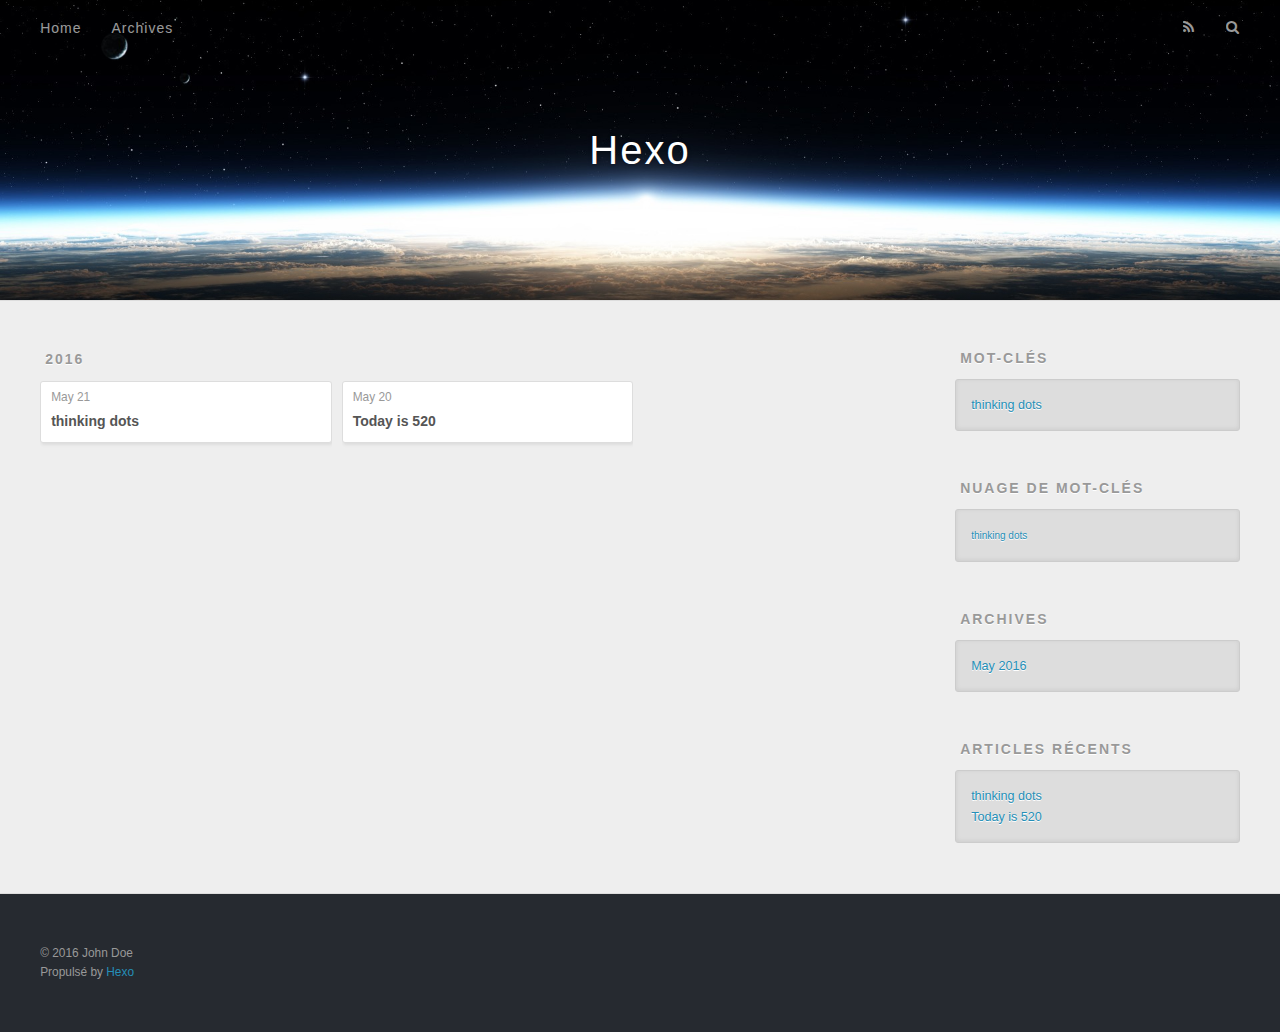
==== archives/index.html @ dbf9eee7 "Site updated: 2016-05-21 14:54:29" ====
<!DOCTYPE html>
<html>
<head>
  <meta charset="utf-8">
  
  <title>Archives | Hexo</title>
  <meta name="viewport" content="width=device-width, initial-scale=1, maximum-scale=1">
  <meta name="description">
<meta property="og:type" content="website">
<meta property="og:title" content="Hexo">
<meta property="og:url" content="http://yoursite.com/archives/index.html">
<meta property="og:site_name" content="Hexo">
<meta property="og:description">
<meta name="twitter:card" content="summary">
<meta name="twitter:title" content="Hexo">
<meta name="twitter:description">
  
    <link rel="alternate" href="/atom.xml" title="Hexo" type="application/atom+xml">
  
  
    <link rel="icon" href="/favicon.png">
  
  
    <link href="//fonts.googleapis.com/css?family=Source+Code+Pro" rel="stylesheet" type="text/css">
  
  <link rel="stylesheet" href="/css/style.css">
  

</head>

<body>
  <div id="container">
    <div id="wrap">
      <header id="header">
  <div id="banner"></div>
  <div id="header-outer" class="outer">
    <div id="header-title" class="inner">
      <h1 id="logo-wrap">
        <a href="/" id="logo">Hexo</a>
      </h1>
      
    </div>
    <div id="header-inner" class="inner">
      <nav id="main-nav">
        <a id="main-nav-toggle" class="nav-icon"></a>
        
          <a class="main-nav-link" href="/">Home</a>
        
          <a class="main-nav-link" href="/archives">Archives</a>
        
      </nav>
      <nav id="sub-nav">
        
          <a id="nav-rss-link" class="nav-icon" href="/atom.xml" title="Flux RSS"></a>
        
        <a id="nav-search-btn" class="nav-icon" title="Rechercher"></a>
      </nav>
      <div id="search-form-wrap">
        <form action="//google.com/search" method="get" accept-charset="UTF-8" class="search-form"><input type="search" name="q" results="0" class="search-form-input" placeholder="Search"><button type="submit" class="search-form-submit">&#xF002;</button><input type="hidden" name="sitesearch" value="http://yoursite.com"></form>
      </div>
    </div>
  </div>
</header>
      <div class="outer">
        <section id="main">
  
  
    
    
      
      
      <section class="archives-wrap">
        <div class="archive-year-wrap">
          <a href="/archives/2016" class="archive-year">2016</a>
        </div>
        <div class="archives">
    
    <article class="archive-article archive-type-post">
  <div class="archive-article-inner">
    <header class="archive-article-header">
      <a href="/2016/05/21/thinking-dots/" class="archive-article-date">
  <time datetime="2016-05-21T04:40:26.000Z" itemprop="datePublished">May 21</time>
</a>
      
  
    <h1 itemprop="name">
      <a class="archive-article-title" href="/2016/05/21/thinking-dots/">thinking dots</a>
    </h1>
  

    </header>
  </div>
</article>
  
    
    
    <article class="archive-article archive-type-post">
  <div class="archive-article-inner">
    <header class="archive-article-header">
      <a href="/2016/05/20/Today-is-520/" class="archive-article-date">
  <time datetime="2016-05-20T15:12:53.000Z" itemprop="datePublished">May 20</time>
</a>
      
  
    <h1 itemprop="name">
      <a class="archive-article-title" href="/2016/05/20/Today-is-520/">Today is 520</a>
    </h1>
  

    </header>
  </div>
</article>
  
  
    </div></section>
  

</section>
        
          <aside id="sidebar">
  
    

  
    
  <div class="widget-wrap">
    <h3 class="widget-title">Mot-clés</h3>
    <div class="widget">
      <ul class="tag-list"><li class="tag-list-item"><a class="tag-list-link" href="/tags/thinking-dots/">thinking dots</a></li></ul>
    </div>
  </div>


  
    
  <div class="widget-wrap">
    <h3 class="widget-title">Nuage de mot-clés</h3>
    <div class="widget tagcloud">
      <a href="/tags/thinking-dots/" style="font-size: 10px;">thinking dots</a>
    </div>
  </div>

  
    
  <div class="widget-wrap">
    <h3 class="widget-title">Archives</h3>
    <div class="widget">
      <ul class="archive-list"><li class="archive-list-item"><a class="archive-list-link" href="/archives/2016/05/">May 2016</a></li></ul>
    </div>
  </div>


  
    
  <div class="widget-wrap">
    <h3 class="widget-title">Articles récents</h3>
    <div class="widget">
      <ul>
        
          <li>
            <a href="/2016/05/21/thinking-dots/">thinking dots</a>
          </li>
        
          <li>
            <a href="/2016/05/20/Today-is-520/">Today is 520</a>
          </li>
        
      </ul>
    </div>
  </div>

  
</aside>
        
      </div>
      <footer id="footer">
  
  <div class="outer">
    <div id="footer-info" class="inner">
      &copy; 2016 John Doe<br>
      Propulsé by <a href="http://hexo.io/" target="_blank">Hexo</a>
    </div>
  </div>
</footer>
    </div>
    <nav id="mobile-nav">
  
    <a href="/" class="mobile-nav-link">Home</a>
  
    <a href="/archives" class="mobile-nav-link">Archives</a>
  
</nav>
    

<script src="//ajax.googleapis.com/ajax/libs/jquery/2.0.3/jquery.min.js"></script>


  <link rel="stylesheet" href="/fancybox/jquery.fancybox.css">
  <script src="/fancybox/jquery.fancybox.pack.js"></script>


<script src="/js/script.js"></script>

  </div>
</body>
</html>
---- css/style.css ----
body {
  width: 100%;
}
body:before,
body:after {
  content: "";
  display: table;
}
body:after {
  clear: both;
}
html,
body,
div,
span,
applet,
object,
iframe,
h1,
h2,
h3,
h4,
h5,
h6,
p,
blockquote,
pre,
a,
abbr,
acronym,
address,
big,
cite,
code,
del,
dfn,
em,
img,
ins,
kbd,
q,
s,
samp,
small,
strike,
strong,
sub,
sup,
tt,
var,
dl,
dt,
dd,
ol,
ul,
li,
fieldset,
form,
label,
legend,
table,
caption,
tbody,
tfoot,
thead,
tr,
th,
td {
  margin: 0;
  padding: 0;
  border: 0;
  outline: 0;
  font-weight: inherit;
  font-style: inherit;
  font-family: inherit;
  font-size: 100%;
  vertical-align: baseline;
}
body {
  line-height: 1;
  color: #000;
  background: #fff;
}
ol,
ul {
  list-style: none;
}
table {
  border-collapse: separate;
  border-spacing: 0;
  vertical-align: middle;
}
caption,
th,
td {
  text-align: left;
  font-weight: normal;
  vertical-align: middle;
}
a img {
  border: none;
}
input,
button {
  margin: 0;
  padding: 0;
}
input::-moz-focus-inner,
button::-moz-focus-inner {
  border: 0;
  padding: 0;
}
@font-face {
  font-family: FontAwesome;
  font-style: normal;
  font-weight: normal;
  src: url("fonts/fontawesome-webfont.eot?v=#4.0.3");
  src: url("fonts/fontawesome-webfont.eot?#iefix&v=#4.0.3") format("embedded-opentype"), url("fonts/fontawesome-webfont.woff?v=#4.0.3") format("woff"), url("fonts/fontawesome-webfont.ttf?v=#4.0.3") format("truetype"), url("fonts/fontawesome-webfont.svg#fontawesomeregular?v=#4.0.3") format("svg");
}
html,
body,
#container {
  height: 100%;
}
body {
  background: #eee;
  font: 14px "Helvetica Neue", Helvetica, Arial, sans-serif;
  -webkit-text-size-adjust: 100%;
}
.outer {
  max-width: 1220px;
  margin: 0 auto;
  padding: 0 20px;
}
.outer:before,
.outer:after {
  content: "";
  display: table;
}
.outer:after {
  clear: both;
}
.inner {
  display: inline;
  float: left;
  width: 98.33333333333333%;
  margin: 0 0.833333333333333%;
}
.left,
.alignleft {
  float: left;
}
.right,
.alignright {
  float: right;
}
.clear {
  clear: both;
}
#container {
  position: relative;
}
.mobile-nav-on {
  overflow: hidden;
}
#wrap {
  height: 100%;
  width: 100%;
  position: absolute;
  top: 0;
  left: 0;
  -webkit-transition: 0.2s ease-out;
  -moz-transition: 0.2s ease-out;
  -ms-transition: 0.2s ease-out;
  transition: 0.2s ease-out;
  z-index: 1;
  background: #eee;
}
.mobile-nav-on #wrap {
  left: 280px;
}
@media screen and (min-width: 768px) {
  #main {
    display: inline;
    float: left;
    width: 73.33333333333333%;
    margin: 0 0.833333333333333%;
  }
}
.article-date,
.article-category-link,
.archive-year,
.widget-title {
  text-decoration: none;
  text-transform: uppercase;
  letter-spacing: 2px;
  color: #999;
  margin-bottom: 1em;
  margin-left: 5px;
  line-height: 1em;
  text-shadow: 0 1px #fff;
  font-weight: bold;
}
.article-inner,
.archive-article-inner {
  background: #fff;
  -webkit-box-shadow: 1px 2px 3px #ddd;
  box-shadow: 1px 2px 3px #ddd;
  border: 1px solid #ddd;
  -webkit-border-radius: 3px;
  border-radius: 3px;
}
.article-entry h1,
.widget h1 {
  font-size: 2em;
}
.article-entry h2,
.widget h2 {
  font-size: 1.5em;
}
.article-entry h3,
.widget h3 {
  font-size: 1.3em;
}
.article-entry h4,
.widget h4 {
  font-size: 1.2em;
}
.article-entry h5,
.widget h5 {
  font-size: 1em;
}
.article-entry h6,
.widget h6 {
  font-size: 1em;
  color: #999;
}
.article-entry hr,
.widget hr {
  border: 1px dashed #ddd;
}
.article-entry strong,
.widget strong {
  font-weight: bold;
}
.article-entry em,
.widget em,
.article-entry cite,
.widget cite {
  font-style: italic;
}
.article-entry sup,
.widget sup,
.article-entry sub,
.widget sub {
  font-size: 0.75em;
  line-height: 0;
  position: relative;
  vertical-align: baseline;
}
.article-entry sup,
.widget sup {
  top: -0.5em;
}
.article-entry sub,
.widget sub {
  bottom: -0.2em;
}
.article-entry small,
.widget small {
  font-size: 0.85em;
}
.article-entry acronym,
.widget acronym,
.article-entry abbr,
.widget abbr {
  border-bottom: 1px dotted;
}
.article-entry ul,
.widget ul,
.article-entry ol,
.widget ol,
.article-entry dl,
.widget dl {
  margin: 0 20px;
  line-height: 1.6em;
}
.article-entry ul ul,
.widget ul ul,
.article-entry ol ul,
.widget ol ul,
.article-entry ul ol,
.widget ul ol,
.article-entry ol ol,
.widget ol ol {
  margin-top: 0;
  margin-bottom: 0;
}
.article-entry ul,
.widget ul {
  list-style: disc;
}
.article-entry ol,
.widget ol {
  list-style: decimal;
}
.article-entry dt,
.widget dt {
  font-weight: bold;
}
#header {
  height: 300px;
  position: relative;
  border-bottom: 1px solid #ddd;
}
#header:before,
#header:after {
  content: "";
  position: absolute;
  left: 0;
  right: 0;
  height: 40px;
}
#header:before {
  top: 0;
  background: -webkit-linear-gradient(rgba(0,0,0,0.2), transparent);
  background: -moz-linear-gradient(rgba(0,0,0,0.2), transparent);
  background: -ms-linear-gradient(rgba(0,0,0,0.2), transparent);
  background: linear-gradient(rgba(0,0,0,0.2), transparent);
}
#header:after {
  bottom: 0;
  background: -webkit-linear-gradient(transparent, rgba(0,0,0,0.2));
  background: -moz-linear-gradient(transparent, rgba(0,0,0,0.2));
  background: -ms-linear-gradient(transparent, rgba(0,0,0,0.2));
  background: linear-gradient(transparent, rgba(0,0,0,0.2));
}
#header-outer {
  height: 100%;
  position: relative;
}
#header-inner {
  position: relative;
  overflow: hidden;
}
#banner {
  position: absolute;
  top: 0;
  left: 0;
  width: 100%;
  height: 100%;
  background: url("images/banner.jpg") center #000;
  -webkit-background-size: cover;
  -moz-background-size: cover;
  background-size: cover;
  z-index: -1;
}
#header-title {
  text-align: center;
  height: 40px;
  position: absolute;
  top: 50%;
  left: 0;
  margin-top: -20px;
}
#logo,
#subtitle {
  text-decoration: none;
  color: #fff;
  font-weight: 300;
  text-shadow: 0 1px 4px rgba(0,0,0,0.3);
}
#logo {
  font-size: 40px;
  line-height: 40px;
  letter-spacing: 2px;
}
#subtitle {
  font-size: 16px;
  line-height: 16px;
  letter-spacing: 1px;
}
#subtitle-wrap {
  margin-top: 16px;
}
#main-nav {
  float: left;
  margin-left: -15px;
}
.nav-icon,
.main-nav-link {
  float: left;
  color: #fff;
  opacity: 0.6;
  text-decoration: none;
  text-shadow: 0 1px rgba(0,0,0,0.2);
  -webkit-transition: opacity 0.2s;
  -moz-transition: opacity 0.2s;
  -ms-transition: opacity 0.2s;
  transition: opacity 0.2s;
  display: block;
  padding: 20px 15px;
}
.nav-icon:hover,
.main-nav-link:hover {
  opacity: 1;
}
.nav-icon {
  font-family: FontAwesome;
  text-align: center;
  font-size: 14px;
  width: 14px;
  height: 14px;
  padding: 20px 15px;
  position: relative;
  cursor: pointer;
}
.main-nav-link {
  font-weight: 300;
  letter-spacing: 1px;
}
@media screen and (max-width: 479px) {
  .main-nav-link {
    display: none;
  }
}
#main-nav-toggle {
  display: none;
}
#main-nav-toggle:before {
  content: "\f0c9";
}
@media screen and (max-width: 479px) {
  #main-nav-toggle {
    display: block;
  }
}
#sub-nav {
  float: right;
  margin-right: -15px;
}
#nav-rss-link:before {
  content: "\f09e";
}
#nav-search-btn:before {
  content: "\f002";
}
#search-form-wrap {
  position: absolute;
  top: 15px;
  width: 150px;
  height: 30px;
  right: -150px;
  opacity: 0;
  -webkit-transition: 0.2s ease-out;
  -moz-transition: 0.2s ease-out;
  -ms-transition: 0.2s ease-out;
  transition: 0.2s ease-out;
}
#search-form-wrap.on {
  opacity: 1;
  right: 0;
}
@media screen and (max-width: 479px) {
  #search-form-wrap {
    width: 100%;
    right: -100%;
  }
}
.search-form {
  position: absolute;
  top: 0;
  left: 0;
  right: 0;
  background: #fff;
  padding: 5px 15px;
  -webkit-border-radius: 15px;
  border-radius: 15px;
  -webkit-box-shadow: 0 0 10px rgba(0,0,0,0.3);
  box-shadow: 0 0 10px rgba(0,0,0,0.3);
}
.search-form-input {
  border: none;
  background: none;
  color: #555;
  width: 100%;
  font: 13px "Helvetica Neue", Helvetica, Arial, sans-serif;
  outline: none;
}
.search-form-input::-webkit-search-results-decoration,
.search-form-input::-webkit-search-cancel-button {
  -webkit-appearance: none;
}
.search-form-submit {
  position: absolute;
  top: 50%;
  right: 10px;
  margin-top: -7px;
  font: 13px FontAwesome;
  border: none;
  background: none;
  color: #bbb;
  cursor: pointer;
}
.search-form-submit:hover,
.search-form-submit:focus {
  color: #777;
}
.article {
  margin: 50px 0;
}
.article-inner {
  overflow: hidden;
}
.article-meta:before,
.article-meta:after {
  content: "";
  display: table;
}
.article-meta:after {
  clear: both;
}
.article-date {
  float: left;
}
.article-category {
  float: left;
  line-height: 1em;
  color: #ccc;
  text-shadow: 0 1px #fff;
  margin-left: 8px;
}
.article-category:before {
  content: "\2022";
}
.article-category-link {
  margin: 0 12px 1em;
}
.article-header {
  padding: 20px 20px 0;
}
.article-title {
  text-decoration: none;
  font-size: 2em;
  font-weight: bold;
  color: #555;
  line-height: 1.1em;
  -webkit-transition: color 0.2s;
  -moz-transition: color 0.2s;
  -ms-transition: color 0.2s;
  transition: color 0.2s;
}
a.article-title:hover {
  color: #258fb8;
}
.article-entry {
  color: #555;
  padding: 0 20px;
}
.article-entry:before,
.article-entry:after {
  content: "";
  display: table;
}
.article-entry:after {
  clear: both;
}
.article-entry p,
.article-entry table {
  line-height: 1.6em;
  margin: 1.6em 0;
}
.article-entry h1,
.article-entry h2,
.article-entry h3,
.article-entry h4,
.article-entry h5,
.article-entry h6 {
  font-weight: bold;
}
.article-entry h1,
.article-entry h2,
.article-entry h3,
.article-entry h4,
.article-entry h5,
.article-entry h6 {
  line-height: 1.1em;
  margin: 1.1em 0;
}
.article-entry a {
  color: #258fb8;
  text-decoration: none;
}
.article-entry a:hover {
  text-decoration: underline;
}
.article-entry ul,
.article-entry ol,
.article-entry dl {
  margin-top: 1.6em;
  margin-bottom: 1.6em;
}
.article-entry img,
.article-entry video {
  max-width: 100%;
  height: auto;
  display: block;
  margin: auto;
}
.article-entry iframe {
  border: none;
}
.article-entry table {
  width: 100%;
  border-collapse: collapse;
  border-spacing: 0;
}
.article-entry th {
  font-weight: bold;
  border-bottom: 3px solid #ddd;
  padding-bottom: 0.5em;
}
.article-entry td {
  border-bottom: 1px solid #ddd;
  padding: 10px 0;
}
.article-entry blockquote {
  font-family: Georgia, "Times New Roman", serif;
  font-size: 1.4em;
  margin: 1.6em 20px;
  text-align: center;
}
.article-entry blockquote footer {
  font-size: 14px;
  margin: 1.6em 0;
  font-family: "Helvetica Neue", Helvetica, Arial, sans-serif;
}
.article-entry blockquote footer cite:before {
  content: "—";
  padding: 0 0.5em;
}
.article-entry .pullquote {
  text-align: left;
  width: 45%;
  margin: 0;
}
.article-entry .pullquote.left {
  margin-left: 0.5em;
  margin-right: 1em;
}
.article-entry .pullquote.right {
  margin-right: 0.5em;
  margin-left: 1em;
}
.article-entry .caption {
  color: #999;
  display: block;
  font-size: 0.9em;
  margin-top: 0.5em;
  position: relative;
  text-align: center;
}
.article-entry .video-container {
  position: relative;
  padding-top: 56.25%;
  height: 0;
  overflow: hidden;
}
.article-entry .video-container iframe,
.article-entry .video-container object,
.article-entry .video-container embed {
  position: absolute;
  top: 0;
  left: 0;
  width: 100%;
  height: 100%;
  margin-top: 0;
}
.article-more-link a {
  display: inline-block;
  line-height: 1em;
  padding: 6px 15px;
  -webkit-border-radius: 15px;
  border-radius: 15px;
  background: #eee;
  color: #999;
  text-shadow: 0 1px #fff;
  text-decoration: none;
}
.article-more-link a:hover {
  background: #258fb8;
  color: #fff;
  text-decoration: none;
  text-shadow: 0 1px #1e7293;
}
.article-footer {
  font-size: 0.85em;
  line-height: 1.6em;
  border-top: 1px solid #ddd;
  padding-top: 1.6em;
  margin: 0 20px 20px;
}
.article-footer:before,
.article-footer:after {
  content: "";
  display: table;
}
.article-footer:after {
  clear: both;
}
.article-footer a {
  color: #999;
  text-decoration: none;
}
.article-footer a:hover {
  color: #555;
}
.article-tag-list-item {
  float: left;
  margin-right: 10px;
}
.article-tag-list-link:before {
  content: "#";
}
.article-comment-link {
  float: right;
}
.article-comment-link:before {
  content: "\f075";
  font-family: FontAwesome;
  padding-right: 8px;
}
.article-share-link {
  cursor: pointer;
  float: right;
  margin-left: 20px;
}
.article-share-link:before {
  content: "\f064";
  font-family: FontAwesome;
  padding-right: 6px;
}
#article-nav {
  position: relative;
}
#article-nav:before,
#article-nav:after {
  content: "";
  display: table;
}
#article-nav:after {
  clear: both;
}
@media screen and (min-width: 768px) {
  #article-nav {
    margin: 50px 0;
  }
  #article-nav:before {
    width: 8px;
    height: 8px;
    position: absolute;
    top: 50%;
    left: 50%;
    margin-top: -4px;
    margin-left: -4px;
    content: "";
    -webkit-border-radius: 50%;
    border-radius: 50%;
    background: #ddd;
    -webkit-box-shadow: 0 1px 2px #fff;
    box-shadow: 0 1px 2px #fff;
  }
}
.article-nav-link-wrap {
  text-decoration: none;
  text-shadow: 0 1px #fff;
  color: #999;
  -webkit-box-sizing: border-box;
  -moz-box-sizing: border-box;
  box-sizing: border-box;
  margin-top: 50px;
  text-align: center;
  display: block;
}
.article-nav-link-wrap:hover {
  color: #555;
}
@media screen and (min-width: 768px) {
  .article-nav-link-wrap {
    width: 50%;
    margin-top: 0;
  }
}
@media screen and (min-width: 768px) {
  #article-nav-newer {
    float: left;
    text-align: right;
    padding-right: 20px;
  }
}
@media screen and (min-width: 768px) {
  #article-nav-older {
    float: right;
    text-align: left;
    padding-left: 20px;
  }
}
.article-nav-caption {
  text-transform: uppercase;
  letter-spacing: 2px;
  color: #ddd;
  line-height: 1em;
  font-weight: bold;
}
#article-nav-newer .article-nav-caption {
  margin-right: -2px;
}
.article-nav-title {
  font-size: 0.85em;
  line-height: 1.6em;
  margin-top: 0.5em;
}
.article-share-box {
  position: absolute;
  display: none;
  background: #fff;
  -webkit-box-shadow: 1px 2px 10px rgba(0,0,0,0.2);
  box-shadow: 1px 2px 10px rgba(0,0,0,0.2);
  -webkit-border-radius: 3px;
  border-radius: 3px;
  margin-left: -145px;
  overflow: hidden;
  z-index: 1;
}
.article-share-box.on {
  display: block;
}
.article-share-input {
  width: 100%;
  background: none;
  -webkit-box-sizing: border-box;
  -moz-box-sizing: border-box;
  box-sizing: border-box;
  font: 14px "Helvetica Neue", Helvetica, Arial, sans-serif;
  padding: 0 15px;
  color: #555;
  outline: none;
  border: 1px solid #ddd;
  -webkit-border-radius: 3px 3px 0 0;
  border-radius: 3px 3px 0 0;
  height: 36px;
  line-height: 36px;
}
.article-share-links {
  background: #eee;
}
.article-share-links:before,
.article-share-links:after {
  content: "";
  display: table;
}
.article-share-links:after {
  clear: both;
}
.article-share-twitter,
.article-share-facebook,
.article-share-pinterest,
.article-share-google {
  width: 50px;
  height: 36px;
  display: block;
  float: left;
  position: relative;
  color: #999;
  text-shadow: 0 1px #fff;
}
.article-share-twitter:before,
.article-share-facebook:before,
.article-share-pinterest:before,
.article-share-google:before {
  font-size: 20px;
  font-family: FontAwesome;
  width: 20px;
  height: 20px;
  position: absolute;
  top: 50%;
  left: 50%;
  margin-top: -10px;
  margin-left: -10px;
  text-align: center;
}
.article-share-twitter:hover,
.article-share-facebook:hover,
.article-share-pinterest:hover,
.article-share-google:hover {
  color: #fff;
}
.article-share-twitter:before {
  content: "\f099";
}
.article-share-twitter:hover {
  background: #00aced;
  text-shadow: 0 1px #008abe;
}
.article-share-facebook:before {
  content: "\f09a";
}
.article-share-facebook:hover {
  background: #3b5998;
  text-shadow: 0 1px #2f477a;
}
.article-share-pinterest:before {
  content: "\f0d2";
}
.article-share-pinterest:hover {
  background: #cb2027;
  text-shadow: 0 1px #a21a1f;
}
.article-share-google:before {
  content: "\f0d5";
}
.article-share-google:hover {
  background: #dd4b39;
  text-shadow: 0 1px #be3221;
}
.article-gallery {
  background: #000;
  position: relative;
}
.article-gallery-photos {
  position: relative;
  overflow: hidden;
}
.article-gallery-img {
  display: none;
  max-width: 100%;
}
.article-gallery-img:first-child {
  display: block;
}
.article-gallery-img.loaded {
  position: absolute;
  display: block;
}
.article-gallery-img img {
  display: block;
  max-width: 100%;
  margin: 0 auto;
}
#comments {
  background: #fff;
  -webkit-box-shadow: 1px 2px 3px #ddd;
  box-shadow: 1px 2px 3px #ddd;
  padding: 20px;
  border: 1px solid #ddd;
  -webkit-border-radius: 3px;
  border-radius: 3px;
  margin: 50px 0;
}
#comments a {
  color: #258fb8;
}
.archives-wrap {
  margin: 50px 0;
}
.archives:before,
.archives:after {
  content: "";
  display: table;
}
.archives:after {
  clear: both;
}
.archive-year-wrap {
  margin-bottom: 1em;
}
.archives {
  -webkit-column-gap: 10px;
  -moz-column-gap: 10px;
  column-gap: 10px;
}
@media screen and (min-width: 480px) and (max-width: 767px) {
  .archives {
    -webkit-column-count: 2;
    -moz-column-count: 2;
    column-count: 2;
  }
}
@media screen and (min-width: 768px) {
  .archives {
    -webkit-column-count: 3;
    -moz-column-count: 3;
    column-count: 3;
  }
}
.archive-article {
  -webkit-column-break-inside: avoid;
  page-break-inside: avoid;
  overflow: hidden;
  break-inside: avoid-column;
}
.archive-article-inner {
  padding: 10px;
  margin-bottom: 15px;
}
.archive-article-title {
  text-decoration: none;
  font-weight: bold;
  color: #555;
  -webkit-transition: color 0.2s;
  -moz-transition: color 0.2s;
  -ms-transition: color 0.2s;
  transition: color 0.2s;
  line-height: 1.6em;
}
.archive-article-title:hover {
  color: #258fb8;
}
.archive-article-footer {
  margin-top: 1em;
}
.archive-article-date {
  color: #999;
  text-decoration: none;
  font-size: 0.85em;
  line-height: 1em;
  margin-bottom: 0.5em;
  display: block;
}
#page-nav {
  margin: 50px auto;
  background: #fff;
  -webkit-box-shadow: 1px 2px 3px #ddd;
  box-shadow: 1px 2px 3px #ddd;
  border: 1px solid #ddd;
  -webkit-border-radius: 3px;
  border-radius: 3px;
  text-align: center;
  color: #999;
  overflow: hidden;
}
#page-nav:before,
#page-nav:after {
  content: "";
  display: table;
}
#page-nav:after {
  clear: both;
}
#page-nav a,
#page-nav span {
  padding: 10px 20px;
  line-height: 1;
  height: 2ex;
}
#page-nav a {
  color: #999;
  text-decoration: none;
}
#page-nav a:hover {
  background: #999;
  color: #fff;
}
#page-nav .prev {
  float: left;
}
#page-nav .next {
  float: right;
}
#page-nav .page-number {
  display: inline-block;
}
@media screen and (max-width: 479px) {
  #page-nav .page-number {
    display: none;
  }
}
#page-nav .current {
  color: #555;
  font-weight: bold;
}
#page-nav .space {
  color: #ddd;
}
#footer {
  background: #262a30;
  padding: 50px 0;
  border-top: 1px solid #ddd;
  color: #999;
}
#footer a {
  color: #258fb8;
  text-decoration: none;
}
#footer a:hover {
  text-decoration: underline;
}
#footer-info {
  line-height: 1.6em;
  font-size: 0.85em;
}
.article-entry pre,
.article-entry .highlight {
  background: #2d2d2d;
  margin: 0 -20px;
  padding: 15px 20px;
  border-style: solid;
  border-color: #ddd;
  border-width: 1px 0;
  overflow: auto;
  color: #ccc;
  line-height: 22.400000000000002px;
}
.article-entry .highlight .gutter pre,
.article-entry .gist .gist-file .gist-data .line-numbers {
  color: #666;
  font-size: 0.85em;
}
.article-entry pre,
.article-entry code {
  font-family: "Source Code Pro", Consolas, Monaco, Menlo, Consolas, monospace;
}
.article-entry code {
  background: #eee;
  text-shadow: 0 1px #fff;
  padding: 0 0.3em;
}
.article-entry pre code {
  background: none;
  text-shadow: none;
  padding: 0;
}
.article-entry .highlight pre {
  border: none;
  margin: 0;
  padding: 0;
}
.article-entry .highlight table {
  margin: 0;
  width: auto;
}
.article-entry .highlight td {
  border: none;
  padding: 0;
}
.article-entry .highlight figcaption {
  font-size: 0.85em;
  color: #999;
  line-height: 1em;
  margin-bottom: 1em;
}
.article-entry .highlight figcaption:before,
.article-entry .highlight figcaption:after {
  content: "";
  display: table;
}
.article-entry .highlight figcaption:after {
  clear: both;
}
.article-entry .highlight figcaption a {
  float: right;
}
.article-entry .highlight .gutter pre {
  text-align: right;
  padding-right: 20px;
}
.article-entry .highlight .line {
  height: 22.400000000000002px;
}
.article-entry .highlight .line.marked {
  background: #515151;
}
.article-entry .gist {
  margin: 0 -20px;
  border-style: solid;
  border-color: #ddd;
  border-width: 1px 0;
  background: #2d2d2d;
  padding: 15px 20px 15px 0;
}
.article-entry .gist .gist-file {
  border: none;
  font-family: "Source Code Pro", Consolas, Monaco, Menlo, Consolas, monospace;
  margin: 0;
}
.article-entry .gist .gist-file .gist-data {
  background: none;
  border: none;
}
.article-entry .gist .gist-file .gist-data .line-numbers {
  background: none;
  border: none;
  padding: 0 20px 0 0;
}
.article-entry .gist .gist-file .gist-data .line-data {
  padding: 0 !important;
}
.article-entry .gist .gist-file .highlight {
  margin: 0;
  padding: 0;
  border: none;
}
.article-entry .gist .gist-file .gist-meta {
  background: #2d2d2d;
  color: #999;
  font: 0.85em "Helvetica Neue", Helvetica, Arial, sans-serif;
  text-shadow: 0 0;
  padding: 0;
  margin-top: 1em;
  margin-left: 20px;
}
.article-entry .gist .gist-file .gist-meta a {
  color: #258fb8;
  font-weight: normal;
}
.article-entry .gist .gist-file .gist-meta a:hover {
  text-decoration: underline;
}
pre .comment,
pre .title {
  color: #999;
}
pre .variable,
pre .attribute,
pre .tag,
pre .regexp,
pre .ruby .constant,
pre .xml .tag .title,
pre .xml .pi,
pre .xml .doctype,
pre .html .doctype,
pre .css .id,
pre .css .class,
pre .css .pseudo {
  color: #f2777a;
}
pre .number,
pre .preprocessor,
pre .built_in,
pre .literal,
pre .params,
pre .constant {
  color: #f99157;
}
pre .class,
pre .ruby .class .title,
pre .css .rules .attribute {
  color: #9c9;
}
pre .string,
pre .value,
pre .inheritance,
pre .header,
pre .ruby .symbol,
pre .xml .cdata {
  color: #9c9;
}
pre .css .hexcolor {
  color: #6cc;
}
pre .function,
pre .python .decorator,
pre .python .title,
pre .ruby .function .title,
pre .ruby .title .keyword,
pre .perl .sub,
pre .javascript .title,
pre .coffeescript .title {
  color: #69c;
}
pre .keyword,
pre .javascript .function {
  color: #c9c;
}
@media screen and (max-width: 479px) {
  #mobile-nav {
    position: absolute;
    top: 0;
    left: 0;
    width: 280px;
    height: 100%;
    background: #191919;
    border-right: 1px solid #fff;
  }
}
@media screen and (max-width: 479px) {
  .mobile-nav-link {
    display: block;
    color: #999;
    text-decoration: none;
    padding: 15px 20px;
    font-weight: bold;
  }
  .mobile-nav-link:hover {
    color: #fff;
  }
}
@media screen and (min-width: 768px) {
  #sidebar {
    display: inline;
    float: left;
    width: 23.333333333333332%;
    margin: 0 0.833333333333333%;
  }
}
.widget-wrap {
  margin: 50px 0;
}
.widget {
  color: #777;
  text-shadow: 0 1px #fff;
  background: #ddd;
  -webkit-box-shadow: 0 -1px 4px #ccc inset;
  box-shadow: 0 -1px 4px #ccc inset;
  border: 1px solid #ccc;
  padding: 15px;
  -webkit-border-radius: 3px;
  border-radius: 3px;
}
.widget a {
  color: #258fb8;
  text-decoration: none;
}
.widget a:hover {
  text-decoration: underline;
}
.widget ul ul,
.widget ol ul,
.widget dl ul,
.widget ul ol,
.widget ol ol,
.widget dl ol,
.widget ul dl,
.widget ol dl,
.widget dl dl {
  margin-left: 15px;
  list-style: disc;
}
.widget {
  line-height: 1.6em;
  word-wrap: break-word;
  font-size: 0.9em;
}
.widget ul,
.widget ol {
  list-style: none;
  margin: 0;
}
.widget ul ul,
.widget ol ul,
.widget ul ol,
.widget ol ol {
  margin: 0 20px;
}
.widget ul ul,
.widget ol ul {
  list-style: disc;
}
.widget ul ol,
.widget ol ol {
  list-style: decimal;
}
.category-list-count,
.tag-list-count,
.archive-list-count {
  padding-left: 5px;
  color: #999;
  font-size: 0.85em;
}
.category-list-count:before,
.tag-list-count:before,
.archive-list-count:before {
  content: "(";
}
.category-list-count:after,
.tag-list-count:after,
.archive-list-count:after {
  content: ")";
}
.tagcloud a {
  margin-right: 5px;
  display: inline-block;
}
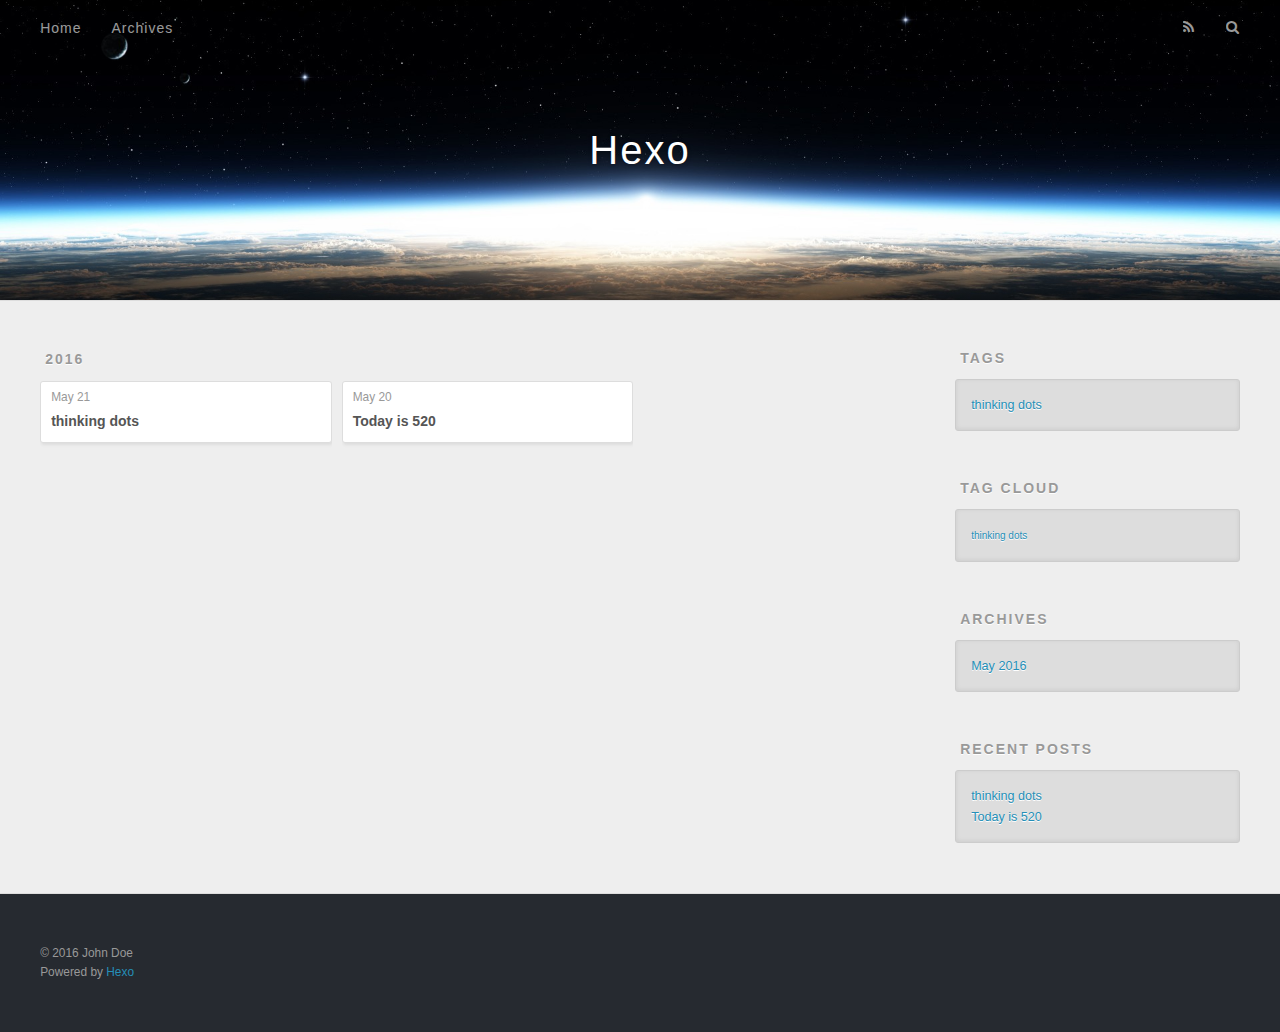
==== commit 006b3baa: "Site updated: 2016-05-21 14:56:18" ====
--- a/archives/index.html
+++ b/archives/index.html
@@ -51,9 +51,9 @@
       </nav>
       <nav id="sub-nav">
         
-          <a id="nav-rss-link" class="nav-icon" href="/atom.xml" title="Flux RSS"></a>
-        
-        <a id="nav-search-btn" class="nav-icon" title="Rechercher"></a>
+          <a id="nav-rss-link" class="nav-icon" href="/atom.xml" title="RSS Feed"></a>
+        
+        <a id="nav-search-btn" class="nav-icon" title="Search"></a>
       </nav>
       <div id="search-form-wrap">
         <form action="//google.com/search" method="get" accept-charset="UTF-8" class="search-form"><input type="search" name="q" results="0" class="search-form-input" placeholder="Search"><button type="submit" class="search-form-submit">&#xF002;</button><input type="hidden" name="sitesearch" value="http://yoursite.com"></form>
@@ -124,7 +124,7 @@
   
     
   <div class="widget-wrap">
-    <h3 class="widget-title">Mot-clés</h3>
+    <h3 class="widget-title">Tags</h3>
     <div class="widget">
       <ul class="tag-list"><li class="tag-list-item"><a class="tag-list-link" href="/tags/thinking-dots/">thinking dots</a></li></ul>
     </div>
@@ -134,7 +134,7 @@
   
     
   <div class="widget-wrap">
-    <h3 class="widget-title">Nuage de mot-clés</h3>
+    <h3 class="widget-title">Tag Cloud</h3>
     <div class="widget tagcloud">
       <a href="/tags/thinking-dots/" style="font-size: 10px;">thinking dots</a>
     </div>
@@ -153,7 +153,7 @@
   
     
   <div class="widget-wrap">
-    <h3 class="widget-title">Articles récents</h3>
+    <h3 class="widget-title">Recent Posts</h3>
     <div class="widget">
       <ul>
         
@@ -178,7 +178,7 @@
   <div class="outer">
     <div id="footer-info" class="inner">
       &copy; 2016 John Doe<br>
-      Propulsé by <a href="http://hexo.io/" target="_blank">Hexo</a>
+      Powered by <a href="http://hexo.io/" target="_blank">Hexo</a>
     </div>
   </div>
 </footer>
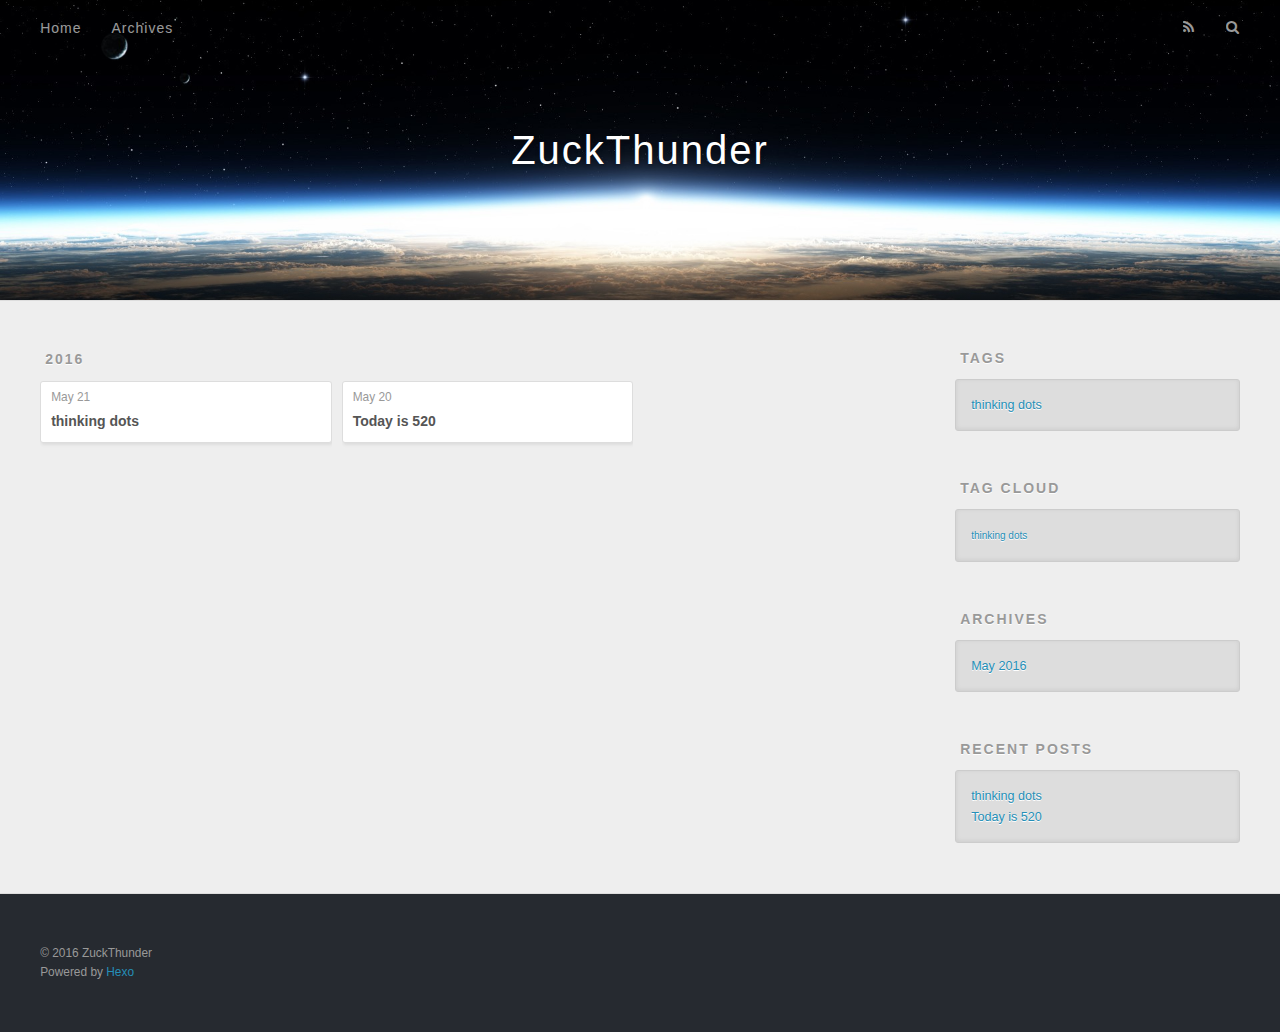
==== commit b6d6bde5: "Site updated: 2016-05-21 15:00:42" ====
--- a/archives/index.html
+++ b/archives/index.html
@@ -3,19 +3,19 @@
 <head>
   <meta charset="utf-8">
   
-  <title>Archives | Hexo</title>
+  <title>Archives | ZuckThunder</title>
   <meta name="viewport" content="width=device-width, initial-scale=1, maximum-scale=1">
   <meta name="description">
 <meta property="og:type" content="website">
-<meta property="og:title" content="Hexo">
+<meta property="og:title" content="ZuckThunder">
 <meta property="og:url" content="http://yoursite.com/archives/index.html">
-<meta property="og:site_name" content="Hexo">
+<meta property="og:site_name" content="ZuckThunder">
 <meta property="og:description">
 <meta name="twitter:card" content="summary">
-<meta name="twitter:title" content="Hexo">
+<meta name="twitter:title" content="ZuckThunder">
 <meta name="twitter:description">
   
-    <link rel="alternate" href="/atom.xml" title="Hexo" type="application/atom+xml">
+    <link rel="alternate" href="/atom.xml" title="ZuckThunder" type="application/atom+xml">
   
   
     <link rel="icon" href="/favicon.png">
@@ -36,7 +36,7 @@
   <div id="header-outer" class="outer">
     <div id="header-title" class="inner">
       <h1 id="logo-wrap">
-        <a href="/" id="logo">Hexo</a>
+        <a href="/" id="logo">ZuckThunder</a>
       </h1>
       
     </div>
@@ -177,7 +177,7 @@
   
   <div class="outer">
     <div id="footer-info" class="inner">
-      &copy; 2016 John Doe<br>
+      &copy; 2016 ZuckThunder<br>
       Powered by <a href="http://hexo.io/" target="_blank">Hexo</a>
     </div>
   </div>
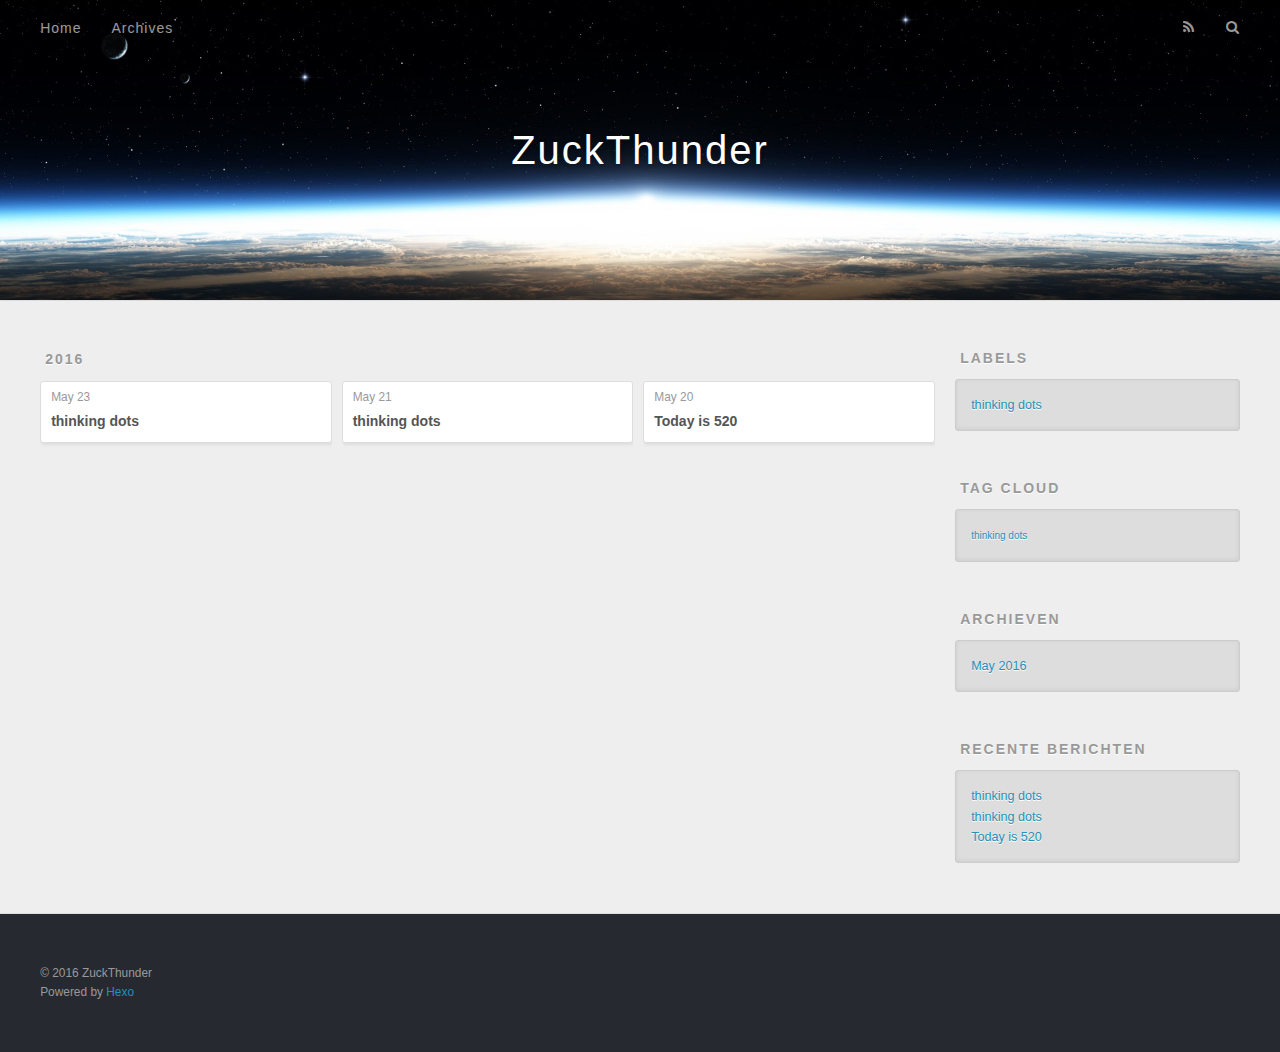
==== commit 41e427fe: "Site updated: 2016-05-24 00:46:34" ====
--- a/archives/index.html
+++ b/archives/index.html
@@ -3,7 +3,7 @@
 <head>
   <meta charset="utf-8">
   
-  <title>Archives | ZuckThunder</title>
+  <title>Archieven | ZuckThunder</title>
   <meta name="viewport" content="width=device-width, initial-scale=1, maximum-scale=1">
   <meta name="description">
 <meta property="og:type" content="website">
@@ -53,7 +53,7 @@
         
           <a id="nav-rss-link" class="nav-icon" href="/atom.xml" title="RSS Feed"></a>
         
-        <a id="nav-search-btn" class="nav-icon" title="Search"></a>
+        <a id="nav-search-btn" class="nav-icon" title="Zoeken"></a>
       </nav>
       <div id="search-form-wrap">
         <form action="//google.com/search" method="get" accept-charset="UTF-8" class="search-form"><input type="search" name="q" results="0" class="search-form-input" placeholder="Search"><button type="submit" class="search-form-submit">&#xF002;</button><input type="hidden" name="sitesearch" value="http://yoursite.com"></form>
@@ -74,6 +74,25 @@
           <a href="/archives/2016" class="archive-year">2016</a>
         </div>
         <div class="archives">
+    
+    <article class="archive-article archive-type-post">
+  <div class="archive-article-inner">
+    <header class="archive-article-header">
+      <a href="/2016/05/23/thinking-dots-1/" class="archive-article-date">
+  <time datetime="2016-05-23T15:41:22.000Z" itemprop="datePublished">May 23</time>
+</a>
+      
+  
+    <h1 itemprop="name">
+      <a class="archive-article-title" href="/2016/05/23/thinking-dots-1/">thinking dots</a>
+    </h1>
+  
+
+    </header>
+  </div>
+</article>
+  
+    
     
     <article class="archive-article archive-type-post">
   <div class="archive-article-inner">
@@ -124,7 +143,7 @@
   
     
   <div class="widget-wrap">
-    <h3 class="widget-title">Tags</h3>
+    <h3 class="widget-title">Labels</h3>
     <div class="widget">
       <ul class="tag-list"><li class="tag-list-item"><a class="tag-list-link" href="/tags/thinking-dots/">thinking dots</a></li></ul>
     </div>
@@ -143,7 +162,7 @@
   
     
   <div class="widget-wrap">
-    <h3 class="widget-title">Archives</h3>
+    <h3 class="widget-title">Archieven</h3>
     <div class="widget">
       <ul class="archive-list"><li class="archive-list-item"><a class="archive-list-link" href="/archives/2016/05/">May 2016</a></li></ul>
     </div>
@@ -153,9 +172,13 @@
   
     
   <div class="widget-wrap">
-    <h3 class="widget-title">Recent Posts</h3>
+    <h3 class="widget-title">Recente berichten</h3>
     <div class="widget">
       <ul>
+        
+          <li>
+            <a href="/2016/05/23/thinking-dots-1/">thinking dots</a>
+          </li>
         
           <li>
             <a href="/2016/05/21/thinking-dots/">thinking dots</a>
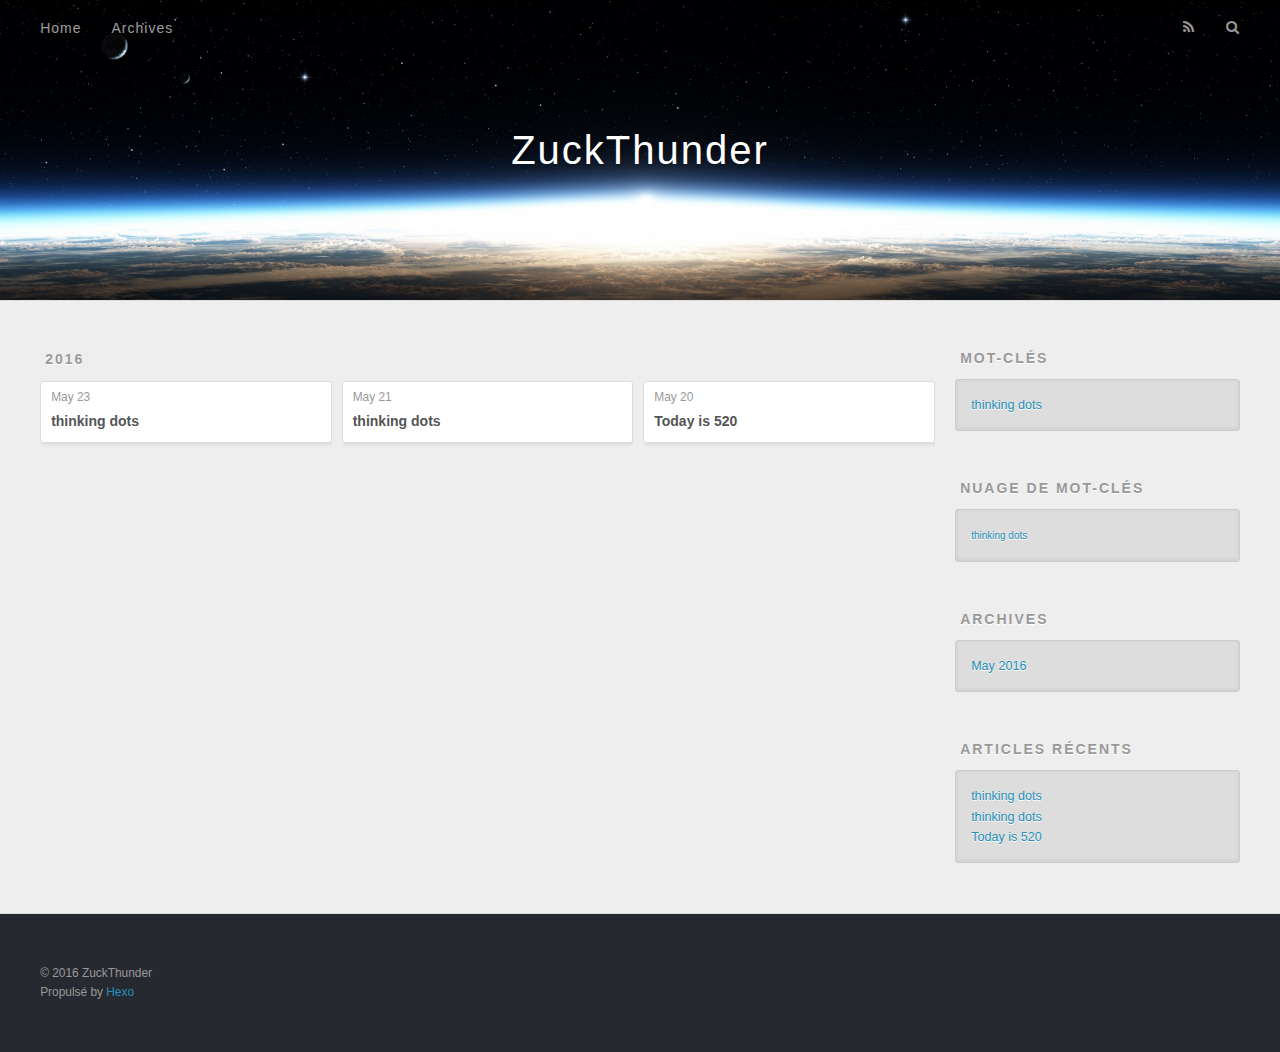
==== commit 49484067: "Site updated: 2016-05-24 00:48:14" ====
--- a/archives/index.html
+++ b/archives/index.html
@@ -3,7 +3,7 @@
 <head>
   <meta charset="utf-8">
   
-  <title>Archieven | ZuckThunder</title>
+  <title>Archives | ZuckThunder</title>
   <meta name="viewport" content="width=device-width, initial-scale=1, maximum-scale=1">
   <meta name="description">
 <meta property="og:type" content="website">
@@ -51,9 +51,9 @@
       </nav>
       <nav id="sub-nav">
         
-          <a id="nav-rss-link" class="nav-icon" href="/atom.xml" title="RSS Feed"></a>
-        
-        <a id="nav-search-btn" class="nav-icon" title="Zoeken"></a>
+          <a id="nav-rss-link" class="nav-icon" href="/atom.xml" title="Flux RSS"></a>
+        
+        <a id="nav-search-btn" class="nav-icon" title="Rechercher"></a>
       </nav>
       <div id="search-form-wrap">
         <form action="//google.com/search" method="get" accept-charset="UTF-8" class="search-form"><input type="search" name="q" results="0" class="search-form-input" placeholder="Search"><button type="submit" class="search-form-submit">&#xF002;</button><input type="hidden" name="sitesearch" value="http://yoursite.com"></form>
@@ -143,7 +143,7 @@
   
     
   <div class="widget-wrap">
-    <h3 class="widget-title">Labels</h3>
+    <h3 class="widget-title">Mot-clés</h3>
     <div class="widget">
       <ul class="tag-list"><li class="tag-list-item"><a class="tag-list-link" href="/tags/thinking-dots/">thinking dots</a></li></ul>
     </div>
@@ -153,7 +153,7 @@
   
     
   <div class="widget-wrap">
-    <h3 class="widget-title">Tag Cloud</h3>
+    <h3 class="widget-title">Nuage de mot-clés</h3>
     <div class="widget tagcloud">
       <a href="/tags/thinking-dots/" style="font-size: 10px;">thinking dots</a>
     </div>
@@ -162,7 +162,7 @@
   
     
   <div class="widget-wrap">
-    <h3 class="widget-title">Archieven</h3>
+    <h3 class="widget-title">Archives</h3>
     <div class="widget">
       <ul class="archive-list"><li class="archive-list-item"><a class="archive-list-link" href="/archives/2016/05/">May 2016</a></li></ul>
     </div>
@@ -172,7 +172,7 @@
   
     
   <div class="widget-wrap">
-    <h3 class="widget-title">Recente berichten</h3>
+    <h3 class="widget-title">Articles récents</h3>
     <div class="widget">
       <ul>
         
@@ -201,7 +201,7 @@
   <div class="outer">
     <div id="footer-info" class="inner">
       &copy; 2016 ZuckThunder<br>
-      Powered by <a href="http://hexo.io/" target="_blank">Hexo</a>
+      Propulsé by <a href="http://hexo.io/" target="_blank">Hexo</a>
     </div>
   </div>
 </footer>
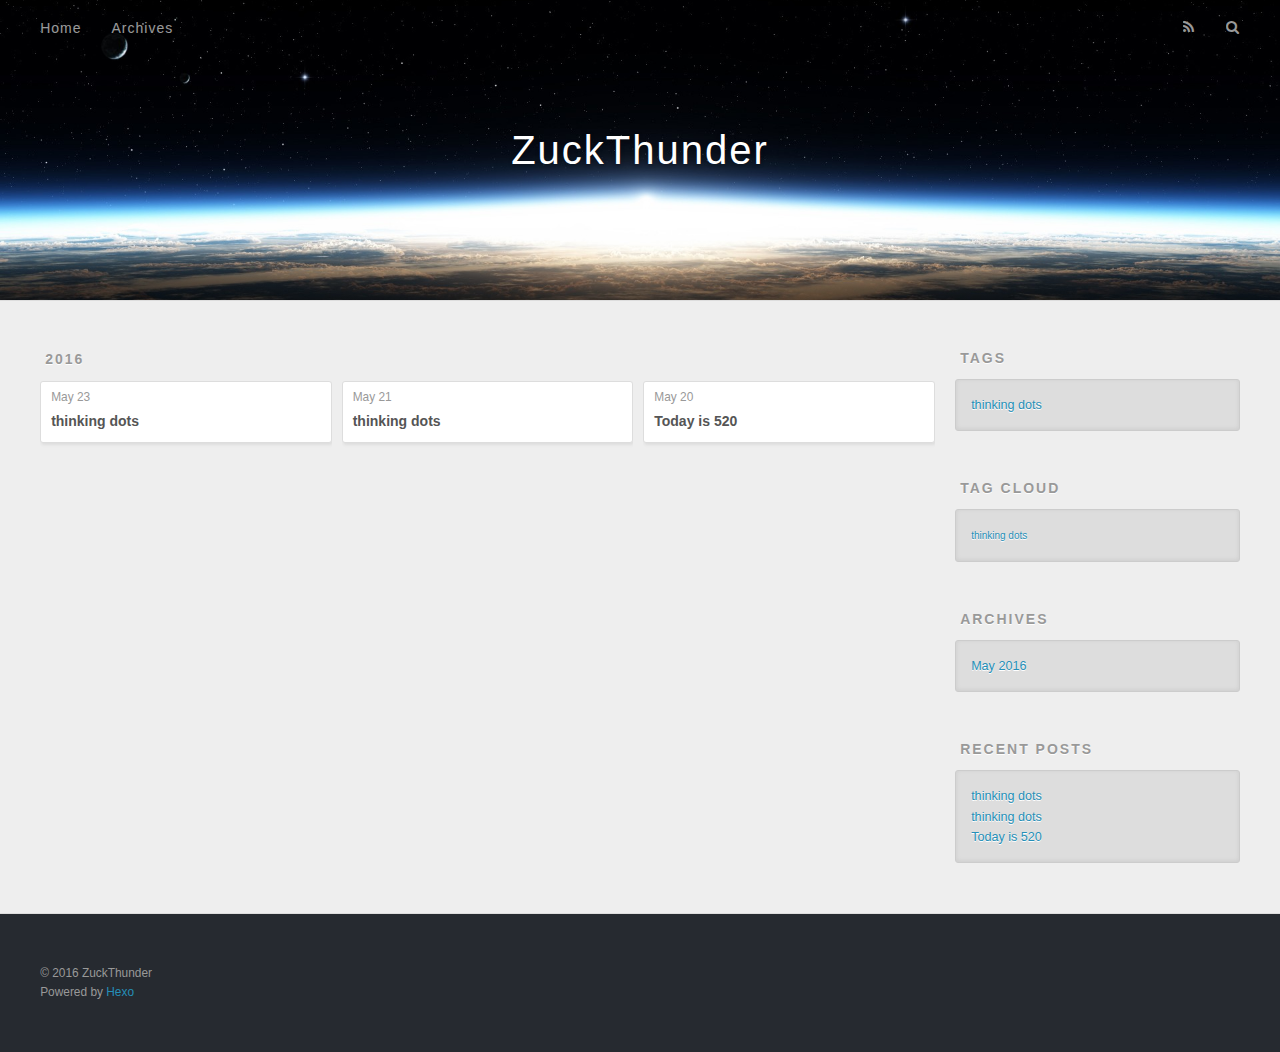
==== commit 72f7ee42: "Site updated: 2016-05-24 00:57:21" ====
--- a/archives/index.html
+++ b/archives/index.html
@@ -51,9 +51,9 @@
       </nav>
       <nav id="sub-nav">
         
-          <a id="nav-rss-link" class="nav-icon" href="/atom.xml" title="Flux RSS"></a>
-        
-        <a id="nav-search-btn" class="nav-icon" title="Rechercher"></a>
+          <a id="nav-rss-link" class="nav-icon" href="/atom.xml" title="RSS Feed"></a>
+        
+        <a id="nav-search-btn" class="nav-icon" title="Search"></a>
       </nav>
       <div id="search-form-wrap">
         <form action="//google.com/search" method="get" accept-charset="UTF-8" class="search-form"><input type="search" name="q" results="0" class="search-form-input" placeholder="Search"><button type="submit" class="search-form-submit">&#xF002;</button><input type="hidden" name="sitesearch" value="http://yoursite.com"></form>
@@ -143,7 +143,7 @@
   
     
   <div class="widget-wrap">
-    <h3 class="widget-title">Mot-clés</h3>
+    <h3 class="widget-title">Tags</h3>
     <div class="widget">
       <ul class="tag-list"><li class="tag-list-item"><a class="tag-list-link" href="/tags/thinking-dots/">thinking dots</a></li></ul>
     </div>
@@ -153,7 +153,7 @@
   
     
   <div class="widget-wrap">
-    <h3 class="widget-title">Nuage de mot-clés</h3>
+    <h3 class="widget-title">Tag Cloud</h3>
     <div class="widget tagcloud">
       <a href="/tags/thinking-dots/" style="font-size: 10px;">thinking dots</a>
     </div>
@@ -172,7 +172,7 @@
   
     
   <div class="widget-wrap">
-    <h3 class="widget-title">Articles récents</h3>
+    <h3 class="widget-title">Recent Posts</h3>
     <div class="widget">
       <ul>
         
@@ -201,7 +201,7 @@
   <div class="outer">
     <div id="footer-info" class="inner">
       &copy; 2016 ZuckThunder<br>
-      Propulsé by <a href="http://hexo.io/" target="_blank">Hexo</a>
+      Powered by <a href="http://hexo.io/" target="_blank">Hexo</a>
     </div>
   </div>
 </footer>
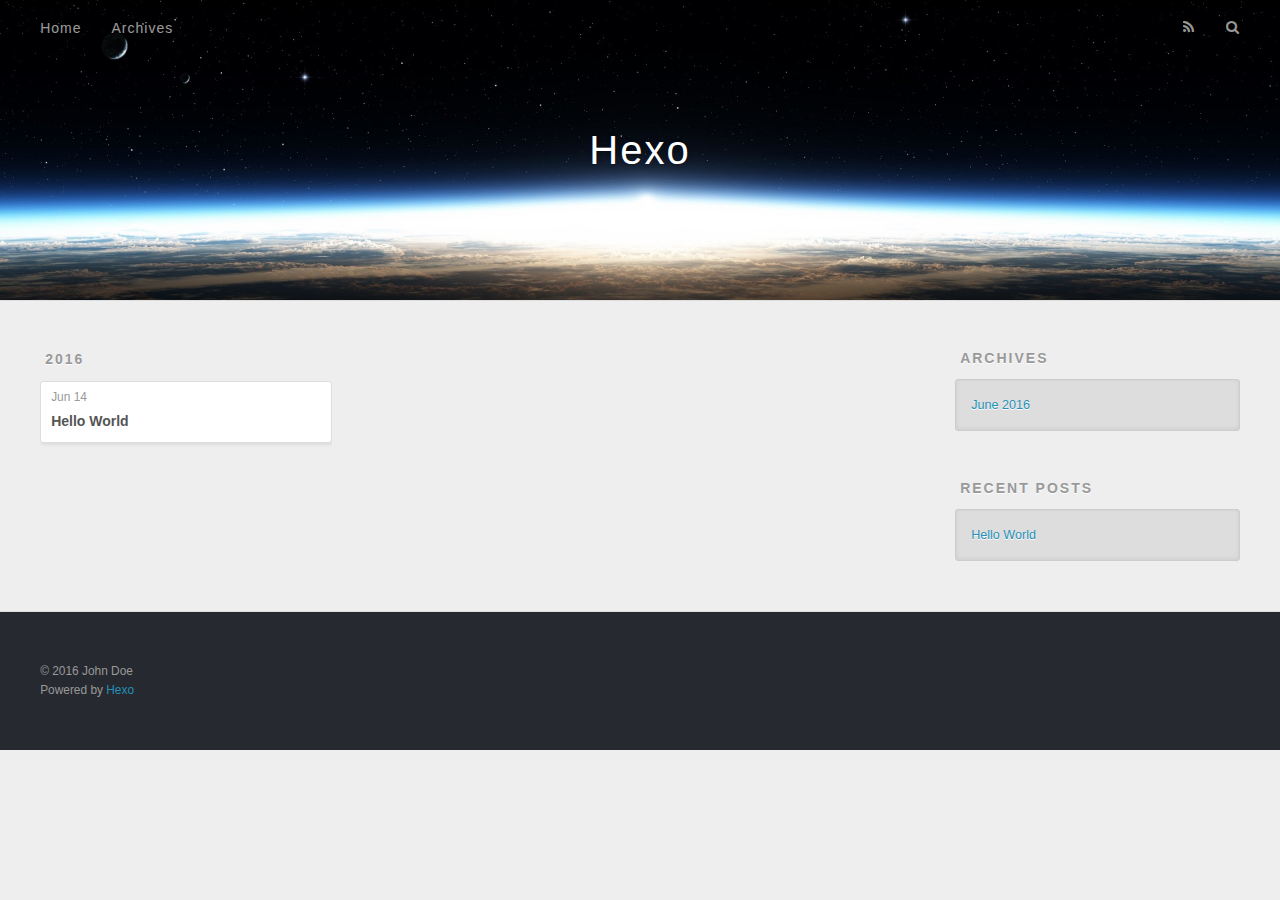
==== commit 4987fa51: "Site updated: 2016-06-14 10:26:00" ====
--- a/archives/index.html
+++ b/archives/index.html
@@ -3,19 +3,19 @@
 <head>
   <meta charset="utf-8">
   
-  <title>Archives | ZuckThunder</title>
+  <title>Archives | Hexo</title>
   <meta name="viewport" content="width=device-width, initial-scale=1, maximum-scale=1">
   <meta name="description">
 <meta property="og:type" content="website">
-<meta property="og:title" content="ZuckThunder">
+<meta property="og:title" content="Hexo">
 <meta property="og:url" content="http://yoursite.com/archives/index.html">
-<meta property="og:site_name" content="ZuckThunder">
+<meta property="og:site_name" content="Hexo">
 <meta property="og:description">
 <meta name="twitter:card" content="summary">
-<meta name="twitter:title" content="ZuckThunder">
+<meta name="twitter:title" content="Hexo">
 <meta name="twitter:description">
   
-    <link rel="alternate" href="/atom.xml" title="ZuckThunder" type="application/atom+xml">
+    <link rel="alternate" href="/atom.xml" title="Hexo" type="application/atom+xml">
   
   
     <link rel="icon" href="/favicon.png">
@@ -36,7 +36,7 @@
   <div id="header-outer" class="outer">
     <div id="header-title" class="inner">
       <h1 id="logo-wrap">
-        <a href="/" id="logo">ZuckThunder</a>
+        <a href="/" id="logo">Hexo</a>
       </h1>
       
     </div>
@@ -78,51 +78,13 @@
     <article class="archive-article archive-type-post">
   <div class="archive-article-inner">
     <header class="archive-article-header">
-      <a href="/2016/05/23/thinking-dots-1/" class="archive-article-date">
-  <time datetime="2016-05-23T15:41:22.000Z" itemprop="datePublished">May 23</time>
+      <a href="/2016/06/14/hello-world/" class="archive-article-date">
+  <time datetime="2016-06-14T01:11:51.691Z" itemprop="datePublished">Jun 14</time>
 </a>
       
   
     <h1 itemprop="name">
-      <a class="archive-article-title" href="/2016/05/23/thinking-dots-1/">thinking dots</a>
-    </h1>
-  
-
-    </header>
-  </div>
-</article>
-  
-    
-    
-    <article class="archive-article archive-type-post">
-  <div class="archive-article-inner">
-    <header class="archive-article-header">
-      <a href="/2016/05/21/thinking-dots/" class="archive-article-date">
-  <time datetime="2016-05-21T04:40:26.000Z" itemprop="datePublished">May 21</time>
-</a>
-      
-  
-    <h1 itemprop="name">
-      <a class="archive-article-title" href="/2016/05/21/thinking-dots/">thinking dots</a>
-    </h1>
-  
-
-    </header>
-  </div>
-</article>
-  
-    
-    
-    <article class="archive-article archive-type-post">
-  <div class="archive-article-inner">
-    <header class="archive-article-header">
-      <a href="/2016/05/20/Today-is-520/" class="archive-article-date">
-  <time datetime="2016-05-20T15:12:53.000Z" itemprop="datePublished">May 20</time>
-</a>
-      
-  
-    <h1 itemprop="name">
-      <a class="archive-article-title" href="/2016/05/20/Today-is-520/">Today is 520</a>
+      <a class="archive-article-title" href="/2016/06/14/hello-world/">Hello World</a>
     </h1>
   
 
@@ -142,29 +104,15 @@
 
   
     
-  <div class="widget-wrap">
-    <h3 class="widget-title">Tags</h3>
-    <div class="widget">
-      <ul class="tag-list"><li class="tag-list-item"><a class="tag-list-link" href="/tags/thinking-dots/">thinking dots</a></li></ul>
-    </div>
-  </div>
-
 
   
     
-  <div class="widget-wrap">
-    <h3 class="widget-title">Tag Cloud</h3>
-    <div class="widget tagcloud">
-      <a href="/tags/thinking-dots/" style="font-size: 10px;">thinking dots</a>
-    </div>
-  </div>
-
   
     
   <div class="widget-wrap">
     <h3 class="widget-title">Archives</h3>
     <div class="widget">
-      <ul class="archive-list"><li class="archive-list-item"><a class="archive-list-link" href="/archives/2016/05/">May 2016</a></li></ul>
+      <ul class="archive-list"><li class="archive-list-item"><a class="archive-list-link" href="/archives/2016/06/">June 2016</a></li></ul>
     </div>
   </div>
 
@@ -177,15 +125,7 @@
       <ul>
         
           <li>
-            <a href="/2016/05/23/thinking-dots-1/">thinking dots</a>
-          </li>
-        
-          <li>
-            <a href="/2016/05/21/thinking-dots/">thinking dots</a>
-          </li>
-        
-          <li>
-            <a href="/2016/05/20/Today-is-520/">Today is 520</a>
+            <a href="/2016/06/14/hello-world/">Hello World</a>
           </li>
         
       </ul>
@@ -200,7 +140,7 @@
   
   <div class="outer">
     <div id="footer-info" class="inner">
-      &copy; 2016 ZuckThunder<br>
+      &copy; 2016 John Doe<br>
       Powered by <a href="http://hexo.io/" target="_blank">Hexo</a>
     </div>
   </div>
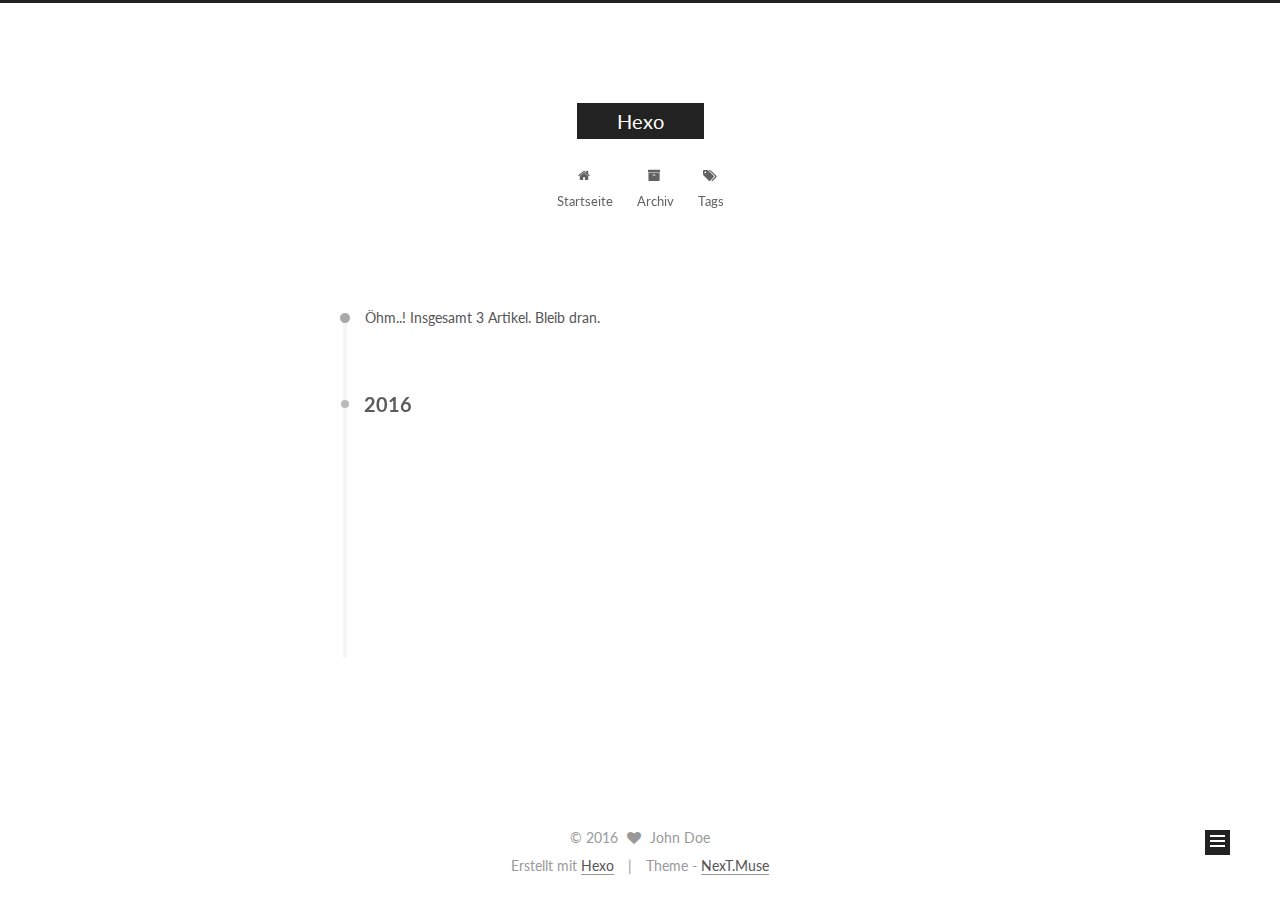
==== commit 59e3dfd8: "Site updated: 2016-06-14 10:29:12" ====
--- a/archives/index.html
+++ b/archives/index.html
@@ -1,11 +1,90 @@
-<!DOCTYPE html>
-<html>
+<!doctype html>
+
+
+
+  
+
+
+<html class="theme-next muse use-motion">
 <head>
-  <meta charset="utf-8">
-  
-  <title>Archives | Hexo</title>
-  <meta name="viewport" content="width=device-width, initial-scale=1, maximum-scale=1">
-  <meta name="description">
+  <meta charset="UTF-8"/>
+<meta http-equiv="X-UA-Compatible" content="IE=edge,chrome=1" />
+<meta name="viewport" content="width=device-width, initial-scale=1, maximum-scale=1"/>
+
+
+
+<meta http-equiv="Cache-Control" content="no-transform" />
+<meta http-equiv="Cache-Control" content="no-siteapp" />
+
+
+
+
+
+
+
+
+
+
+
+
+  
+  
+  <link href="/vendors/fancybox/source/jquery.fancybox.css?v=2.1.5" rel="stylesheet" type="text/css" />
+
+
+
+
+  
+  
+  
+  
+
+  
+    
+    
+  
+
+  
+
+  
+
+  
+
+  
+
+  
+    
+    
+    <link href="//fonts.googleapis.com/css?family=Lato:300,300italic,400,400italic,700,700italic&subset=latin,latin-ext" rel="stylesheet" type="text/css">
+  
+
+
+
+
+
+
+<link href="/vendors/font-awesome/css/font-awesome.min.css?v=4.4.0" rel="stylesheet" type="text/css" />
+
+<link href="/css/main.css?v=5.0.1" rel="stylesheet" type="text/css" />
+
+
+  <meta name="keywords" content="Hexo, NexT" />
+
+
+
+
+
+
+
+
+  <link rel="shortcut icon" type="image/x-icon" href="/favicon.ico?v=5.0.1" />
+
+
+
+
+
+
+<meta name="description">
 <meta property="og:type" content="website">
 <meta property="og:title" content="Hexo">
 <meta property="og:url" content="http://yoursite.com/archives/index.html">
@@ -14,156 +93,450 @@
 <meta name="twitter:card" content="summary">
 <meta name="twitter:title" content="Hexo">
 <meta name="twitter:description">
-  
-    <link rel="alternate" href="/atom.xml" title="Hexo" type="application/atom+xml">
-  
-  
-    <link rel="icon" href="/favicon.png">
-  
-  
-    <link href="//fonts.googleapis.com/css?family=Source+Code+Pro" rel="stylesheet" type="text/css">
-  
-  <link rel="stylesheet" href="/css/style.css">
-  
-
+
+
+
+<script type="text/javascript" id="hexo.configuration">
+  var NexT = window.NexT || {};
+  var CONFIG = {
+    scheme: 'Muse',
+    sidebar: {"position":"left","display":"post"},
+    fancybox: true,
+    motion: true,
+    duoshuo: {
+      userId: 0,
+      author: 'Author'
+    }
+  };
+</script>
+
+
+
+
+  <link rel="canonical" href="http://yoursite.com/archives/"/>
+
+  <title> Archiv | Hexo </title>
 </head>
 
-<body>
-  <div id="container">
-    <div id="wrap">
-      <header id="header">
-  <div id="banner"></div>
-  <div id="header-outer" class="outer">
-    <div id="header-title" class="inner">
-      <h1 id="logo-wrap">
-        <a href="/" id="logo">Hexo</a>
+<body itemscope itemtype="http://schema.org/WebPage" lang="">
+
+  
+
+
+
+
+
+
+
+
+
+
+  
+  
+    
+  
+
+  <div class="container one-collumn sidebar-position-left  page-archive  ">
+    <div class="headband"></div>
+
+    <header id="header" class="header" itemscope itemtype="http://schema.org/WPHeader">
+      <div class="header-inner"><div class="site-meta ">
+  
+
+  <div class="custom-logo-site-title">
+    <a href="/"  class="brand" rel="start">
+      <span class="logo-line-before"><i></i></span>
+      <span class="site-title">Hexo</span>
+      <span class="logo-line-after"><i></i></span>
+    </a>
+  </div>
+  <p class="site-subtitle"></p>
+</div>
+
+<div class="site-nav-toggle">
+  <button>
+    <span class="btn-bar"></span>
+    <span class="btn-bar"></span>
+    <span class="btn-bar"></span>
+  </button>
+</div>
+
+<nav class="site-nav">
+  
+
+  
+    <ul id="menu" class="menu">
+      
+        
+        <li class="menu-item menu-item-home">
+          <a href="/" rel="section">
+            
+              <i class="menu-item-icon fa fa-fw fa-home"></i> <br />
+            
+            Startseite
+          </a>
+        </li>
+      
+        
+        <li class="menu-item menu-item-archives">
+          <a href="/archives" rel="section">
+            
+              <i class="menu-item-icon fa fa-fw fa-archive"></i> <br />
+            
+            Archiv
+          </a>
+        </li>
+      
+        
+        <li class="menu-item menu-item-tags">
+          <a href="/tags" rel="section">
+            
+              <i class="menu-item-icon fa fa-fw fa-tags"></i> <br />
+            
+            Tags
+          </a>
+        </li>
+      
+
+      
+    </ul>
+  
+
+  
+</nav>
+
+ </div>
+    </header>
+
+    <main id="main" class="main">
+      <div class="main-inner">
+        <div class="content-wrap">
+          <div id="content" class="content">
+            
+
+  <section id="posts" class="posts-collapse">
+    <span class="archive-move-on"></span>
+
+    <span class="archive-page-counter">
+      
+      
+      
+        
+      
+      Öhm..! Insgesamt 3 Artikel. Bleib dran.
+    </span>
+
+    
+
+      
+      
+      
+
+      
+        
+        <div class="collection-title">
+          <h2 class="archive-year motion-element" id="archive-year-2016">2016</h2>
+        </div>
+      
+      
+
+      
+
+  <article class="post post-type-normal" itemscope itemtype="http://schema.org/Article">
+    <header class="post-header">
+
+      <h1 class="post-title">
+        
+            <a class="post-title-link" href="/2016/06/14/two-great-apple-ads/" itemprop="url">
+              
+                <span itemprop="name">Unbenannt</span>
+              
+            </a>
+        
       </h1>
-      
-    </div>
-    <div id="header-inner" class="inner">
-      <nav id="main-nav">
-        <a id="main-nav-toggle" class="nav-icon"></a>
-        
-          <a class="main-nav-link" href="/">Home</a>
-        
-          <a class="main-nav-link" href="/archives">Archives</a>
-        
-      </nav>
-      <nav id="sub-nav">
-        
-          <a id="nav-rss-link" class="nav-icon" href="/atom.xml" title="RSS Feed"></a>
-        
-        <a id="nav-search-btn" class="nav-icon" title="Search"></a>
-      </nav>
-      <div id="search-form-wrap">
-        <form action="//google.com/search" method="get" accept-charset="UTF-8" class="search-form"><input type="search" name="q" results="0" class="search-form-input" placeholder="Search"><button type="submit" class="search-form-submit">&#xF002;</button><input type="hidden" name="sitesearch" value="http://yoursite.com"></form>
+
+      <div class="post-meta">
+        <time class="post-time" itemprop="dateCreated"
+              datetime="2016-06-14T10:28:22+08:00"
+              content="2016-06-14" >
+          06-14
+        </time>
       </div>
+
+    </header>
+  </article>
+
+
+
+    
+
+      
+      
+      
+
+      
+      
+
+      
+
+  <article class="post post-type-normal" itemscope itemtype="http://schema.org/Article">
+    <header class="post-header">
+
+      <h1 class="post-title">
+        
+            <a class="post-title-link" href="/2016/06/14/hello-world/" itemprop="url">
+              
+                <span itemprop="name">Hello World</span>
+              
+            </a>
+        
+      </h1>
+
+      <div class="post-meta">
+        <time class="post-time" itemprop="dateCreated"
+              datetime="2016-06-14T09:11:51+08:00"
+              content="2016-06-14" >
+          06-14
+        </time>
+      </div>
+
+    </header>
+  </article>
+
+
+
+    
+
+      
+      
+      
+
+      
+      
+
+      
+
+  <article class="post post-type-normal" itemscope itemtype="http://schema.org/Article">
+    <header class="post-header">
+
+      <h1 class="post-title">
+        
+            <a class="post-title-link" href="/2016/06/11/端午小结/" itemprop="url">
+              
+                <span itemprop="name">端午小结</span>
+              
+            </a>
+        
+      </h1>
+
+      <div class="post-meta">
+        <time class="post-time" itemprop="dateCreated"
+              datetime="2016-06-11T22:25:56+08:00"
+              content="2016-06-11" >
+          06-11
+        </time>
+      </div>
+
+    </header>
+  </article>
+
+
+
+    
+
+  </section>
+
+  
+
+
+
+          </div>
+          
+
+
+          
+
+        </div>
+        
+          
+  
+  <div class="sidebar-toggle">
+    <div class="sidebar-toggle-line-wrap">
+      <span class="sidebar-toggle-line sidebar-toggle-line-first"></span>
+      <span class="sidebar-toggle-line sidebar-toggle-line-middle"></span>
+      <span class="sidebar-toggle-line sidebar-toggle-line-last"></span>
     </div>
   </div>
-</header>
-      <div class="outer">
-        <section id="main">
-  
-  
-    
-    
-      
-      
-      <section class="archives-wrap">
-        <div class="archive-year-wrap">
-          <a href="/archives/2016" class="archive-year">2016</a>
+
+  <aside id="sidebar" class="sidebar">
+    <div class="sidebar-inner">
+
+      
+
+      
+
+      <section class="site-overview sidebar-panel  sidebar-panel-active ">
+        <div class="site-author motion-element" itemprop="author" itemscope itemtype="http://schema.org/Person">
+          <img class="site-author-image" itemprop="image"
+               src="/images/avatar.gif"
+               alt="John Doe" />
+          <p class="site-author-name" itemprop="name">John Doe</p>
+          <p class="site-description motion-element" itemprop="description"></p>
         </div>
-        <div class="archives">
-    
-    <article class="archive-article archive-type-post">
-  <div class="archive-article-inner">
-    <header class="archive-article-header">
-      <a href="/2016/06/14/hello-world/" class="archive-article-date">
-  <time datetime="2016-06-14T01:11:51.691Z" itemprop="datePublished">Jun 14</time>
-</a>
-      
-  
-    <h1 itemprop="name">
-      <a class="archive-article-title" href="/2016/06/14/hello-world/">Hello World</a>
-    </h1>
-  
-
-    </header>
-  </div>
-</article>
-  
-  
-    </div></section>
-  
-
-</section>
-        
-          <aside id="sidebar">
-  
-    
-
-  
-    
-
-  
-    
-  
-    
-  <div class="widget-wrap">
-    <h3 class="widget-title">Archives</h3>
-    <div class="widget">
-      <ul class="archive-list"><li class="archive-list-item"><a class="archive-list-link" href="/archives/2016/06/">June 2016</a></li></ul>
+        <nav class="site-state motion-element">
+          <div class="site-state-item site-state-posts">
+            <a href="/archives">
+              <span class="site-state-item-count">3</span>
+              <span class="site-state-item-name">Artikel</span>
+            </a>
+          </div>
+
+          
+
+          
+
+        </nav>
+
+        
+
+        <div class="links-of-author motion-element">
+          
+        </div>
+
+        
+        
+
+        
+        
+
+      </section>
+
+      
+
+    </div>
+  </aside>
+
+
+        
+      </div>
+    </main>
+
+    <footer id="footer" class="footer">
+      <div class="footer-inner">
+        <div class="copyright" >
+  
+  &copy; 
+  <span itemprop="copyrightYear">2016</span>
+  <span class="with-love">
+    <i class="fa fa-heart"></i>
+  </span>
+  <span class="author" itemprop="copyrightHolder">John Doe</span>
+</div>
+
+<div class="powered-by">
+  Erstellt mit  <a class="theme-link" href="http://hexo.io">Hexo</a>
+</div>
+
+<div class="theme-info">
+  Theme -
+  <a class="theme-link" href="https://github.com/iissnan/hexo-theme-next">
+    NexT.Muse
+  </a>
+</div>
+
+        
+
+        
+      </div>
+    </footer>
+
+    <div class="back-to-top">
+      <i class="fa fa-arrow-up"></i>
     </div>
   </div>
 
-
-  
-    
-  <div class="widget-wrap">
-    <h3 class="widget-title">Recent Posts</h3>
-    <div class="widget">
-      <ul>
-        
-          <li>
-            <a href="/2016/06/14/hello-world/">Hello World</a>
-          </li>
-        
-      </ul>
-    </div>
-  </div>
-
-  
-</aside>
-        
-      </div>
-      <footer id="footer">
-  
-  <div class="outer">
-    <div id="footer-info" class="inner">
-      &copy; 2016 John Doe<br>
-      Powered by <a href="http://hexo.io/" target="_blank">Hexo</a>
-    </div>
-  </div>
-</footer>
-    </div>
-    <nav id="mobile-nav">
-  
-    <a href="/" class="mobile-nav-link">Home</a>
-  
-    <a href="/archives" class="mobile-nav-link">Archives</a>
-  
-</nav>
-    
-
-<script src="//ajax.googleapis.com/ajax/libs/jquery/2.0.3/jquery.min.js"></script>
-
-
-  <link rel="stylesheet" href="/fancybox/jquery.fancybox.css">
-  <script src="/fancybox/jquery.fancybox.pack.js"></script>
-
-
-<script src="/js/script.js"></script>
-
-  </div>
+  
+
+<script type="text/javascript">
+  if (Object.prototype.toString.call(window.Promise) !== '[object Function]') {
+    window.Promise = null;
+  }
+</script>
+
+
+
+
+
+
+
+
+
+  
+
+
+
+  
+  <script type="text/javascript" src="/vendors/jquery/index.js?v=2.1.3"></script>
+
+  
+  <script type="text/javascript" src="/vendors/fastclick/lib/fastclick.min.js?v=1.0.6"></script>
+
+  
+  <script type="text/javascript" src="/vendors/jquery_lazyload/jquery.lazyload.js?v=1.9.7"></script>
+
+  
+  <script type="text/javascript" src="/vendors/velocity/velocity.min.js?v=1.2.1"></script>
+
+  
+  <script type="text/javascript" src="/vendors/velocity/velocity.ui.min.js?v=1.2.1"></script>
+
+  
+  <script type="text/javascript" src="/vendors/fancybox/source/jquery.fancybox.pack.js?v=2.1.5"></script>
+
+
+  
+
+
+  <script type="text/javascript" src="/js/src/utils.js?v=5.0.1"></script>
+
+  <script type="text/javascript" src="/js/src/motion.js?v=5.0.1"></script>
+
+
+
+  
+  
+
+  
+  
+    <script type="text/javascript" id="motion.page.archive">
+      $('.archive-year').velocity('transition.slideLeftIn');
+    </script>
+  
+
+
+  
+
+
+  <script type="text/javascript" src="/js/src/bootstrap.js?v=5.0.1"></script>
+
+
+
+  
+
+
+
+  
+
+
+
+
+  
+  
+  
+
+  
+
+  
+
 </body>
-</html>+</html>
--- a/css/main.css
+++ b/css/main.css
@@ -0,0 +1,2182 @@
+/* normalize.css v3.0.2 | MIT License | git.io/normalize */
+html {
+  font-family: sans-serif; /* 1 */
+  -ms-text-size-adjust: 100%; /* 2 */
+  -webkit-text-size-adjust: 100%; /* 2 */
+}
+body {
+  margin: 0;
+}
+article,
+aside,
+details,
+figcaption,
+figure,
+footer,
+header,
+hgroup,
+main,
+menu,
+nav,
+section,
+summary {
+  display: block;
+}
+audio,
+canvas,
+progress,
+video {
+  display: inline-block; /* 1 */
+  vertical-align: baseline; /* 2 */
+}
+audio:not([controls]) {
+  display: none;
+  height: 0;
+}
+[hidden],
+template {
+  display: none;
+}
+a {
+  background-color: transparent;
+}
+a:active,
+a:hover {
+  outline: 0;
+}
+abbr[title] {
+  border-bottom: 1px dotted;
+}
+b,
+strong {
+  font-weight: bold;
+}
+dfn {
+  font-style: italic;
+}
+h1 {
+  font-size: 2em;
+  margin: 0.67em 0;
+}
+mark {
+  background: #ff0;
+  color: #000;
+}
+small {
+  font-size: 80%;
+}
+sub,
+sup {
+  font-size: 75%;
+  line-height: 0;
+  position: relative;
+  vertical-align: baseline;
+}
+sup {
+  top: -0.5em;
+}
+sub {
+  bottom: -0.25em;
+}
+img {
+  border: 0;
+}
+svg:not(:root) {
+  overflow: hidden;
+}
+figure {
+  margin: 1em 40px;
+}
+hr {
+  -moz-box-sizing: content-box;
+  box-sizing: content-box;
+  height: 0;
+}
+pre {
+  overflow: auto;
+}
+code,
+kbd,
+pre,
+samp {
+  font-family: monospace, monospace;
+  font-size: 1em;
+}
+button,
+input,
+optgroup,
+select,
+textarea {
+  color: inherit; /* 1 */
+  font: inherit; /* 2 */
+  margin: 0; /* 3 */
+}
+button {
+  overflow: visible;
+}
+button,
+select {
+  text-transform: none;
+}
+button,
+html input[type="button"],
+input[type="reset"],
+input[type="submit"] {
+  -webkit-appearance: button; /* 2 */
+  cursor: pointer; /* 3 */
+}
+button[disabled],
+html input[disabled] {
+  cursor: default;
+}
+button::-moz-focus-inner,
+input::-moz-focus-inner {
+  border: 0;
+  padding: 0;
+}
+input {
+  line-height: normal;
+}
+input[type="checkbox"],
+input[type="radio"] {
+  box-sizing: border-box; /* 1 */
+  padding: 0; /* 2 */
+}
+input[type="number"]::-webkit-inner-spin-button,
+input[type="number"]::-webkit-outer-spin-button {
+  height: auto;
+}
+input[type="search"] {
+  -webkit-appearance: textfield; /* 1 */
+  -moz-box-sizing: content-box;
+  -webkit-box-sizing: content-box; /* 2 */
+  box-sizing: content-box;
+}
+input[type="search"]::-webkit-search-cancel-button,
+input[type="search"]::-webkit-search-decoration {
+  -webkit-appearance: none;
+}
+fieldset {
+  border: 1px solid #c0c0c0;
+  margin: 0 2px;
+  padding: 0.35em 0.625em 0.75em;
+}
+legend {
+  border: 0; /* 1 */
+  padding: 0; /* 2 */
+}
+textarea {
+  overflow: auto;
+}
+optgroup {
+  font-weight: bold;
+}
+table {
+  border-collapse: collapse;
+  border-spacing: 0;
+}
+td,
+th {
+  padding: 0;
+}
+::selection {
+  background: #262a30;
+  color: #fff;
+}
+body {
+  position: relative;
+  font-family: 'Lato', "PingFang SC", "Microsoft YaHei", sans-serif;
+  font-size: 14px;
+  line-height: 2;
+  color: #555;
+  background: #fff;
+}
+@media (max-width: 767px) {
+  body {
+    padding-right: 0 !important;
+  }
+}
+@media (min-width: 768px) and (max-width: 991px) {
+  body {
+    padding-right: 0 !important;
+  }
+}
+@media (min-width: 1600px) {
+  body {
+    font-size: 16px;
+  }
+}
+h1,
+h2,
+h3,
+h4,
+h5,
+h6 {
+  margin: 0;
+  padding: 0;
+  font-weight: bold;
+  line-height: 1.5;
+  font-family: 'Lato', "PingFang SC", "Microsoft YaHei", sans-serif;
+}
+h2,
+h3,
+h4,
+h5,
+h6 {
+  margin: 20px 0 15px;
+}
+h1 {
+  font-size: 22px;
+}
+@media (max-width: 767px) {
+  h1 {
+    font-size: 18px;
+  }
+}
+h2 {
+  font-size: 20px;
+}
+@media (max-width: 767px) {
+  h2 {
+    font-size: 16px;
+  }
+}
+h3 {
+  font-size: 18px;
+}
+@media (max-width: 767px) {
+  h3 {
+    font-size: 14px;
+  }
+}
+h4 {
+  font-size: 16px;
+}
+@media (max-width: 767px) {
+  h4 {
+    font-size: 12px;
+  }
+}
+h5 {
+  font-size: 14px;
+}
+@media (max-width: 767px) {
+  h5 {
+    font-size: 10px;
+  }
+}
+h6 {
+  font-size: 12px;
+}
+@media (max-width: 767px) {
+  h6 {
+    font-size: 8px;
+  }
+}
+p {
+  margin: 0 0 25px 0;
+}
+a {
+  color: #555;
+  text-decoration: none;
+  border-bottom: 1px solid #999;
+  word-wrap: break-word;
+}
+a:hover {
+  color: #222;
+  border-bottom-color: #222;
+}
+ul {
+  list-style: none;
+}
+blockquote {
+  margin: 0;
+  padding: 0;
+}
+img {
+  display: block;
+  margin: auto;
+  max-width: 100%;
+  height: auto;
+}
+hr {
+  margin: 40px 0;
+  height: 3px;
+  border: none;
+  background-color: #ddd;
+  background-image: repeating-linear-gradient(-45deg, #fff, #fff 4px, transparent 4px, transparent 8px);
+}
+blockquote {
+  padding: 0 15px;
+  color: #666;
+  border-left: 4px solid #ddd;
+}
+blockquote cite::before {
+  content: "-";
+  padding: 0 5px;
+}
+dt {
+  font-weight: 700;
+}
+dd {
+  margin: 0;
+  padding: 0;
+}
+.text-left {
+  text-align: left;
+}
+.text-center {
+  text-align: center;
+}
+.text-right {
+  text-align: right;
+}
+.text-justify {
+  text-align: justify;
+}
+.text-nowrap {
+  white-space: nowrap;
+}
+.text-lowercase {
+  text-transform: lowercase;
+}
+.text-uppercase {
+  text-transform: uppercase;
+}
+.text-capitalize {
+  text-transform: capitalize;
+}
+.center-block {
+  display: block;
+  margin-left: auto;
+  margin-right: auto;
+}
+.clearfix:before,
+.clearfix:after {
+  content: " ";
+  display: table;
+}
+.clearfix:after {
+  clear: both;
+}
+.pullquote {
+  width: 45%;
+}
+.pullquote.left {
+  float: left;
+  margin-left: 5px;
+  margin-right: 10px;
+}
+.pullquote.right {
+  float: right;
+  margin-left: 10px;
+  margin-right: 5px;
+}
+.affix.affix.affix {
+  position: fixed;
+}
+.translation {
+  margin-top: -20px;
+  font-size: 14px;
+  color: #999;
+}
+.scrollbar-measure {
+  width: 100px;
+  height: 100px;
+  overflow: scroll;
+  position: absolute;
+  top: -9999px;
+}
+.use-motion .motion-element {
+  opacity: 0;
+}
+#local-search-input {
+  padding: 3px;
+  border: none;
+  text-indent: 14px;
+  border-radius: 0;
+  width: 140px;
+  outline: none;
+  border-bottom: 1px solid #999;
+  background: inherit;
+  opacity: 0.5;
+}
+#local-search-input:focus {
+  opacity: 1;
+}
+.search-icon {
+  position: absolute;
+  top: 9px;
+}
+table {
+  margin: 20px 0;
+  width: 100%;
+  border-collapse: collapse;
+  border-spacing: 0;
+  border: 1px solid #ddd;
+  font-size: 14px;
+  table-layout: fixed;
+  word-wrap: break-all;
+}
+table>tbody>tr:nth-of-type(odd) {
+  background-color: #f9f9f9;
+}
+table>tbody>tr:hover {
+  background-color: #f5f5f5;
+}
+caption,
+th,
+td {
+  padding: 8px;
+  text-align: left;
+  vertical-align: middle;
+  font-weight: normal;
+}
+th,
+td {
+  border-bottom: 3px solid #ddd;
+  border-right: 1px solid #eee;
+}
+th {
+  padding-bottom: 10px;
+  font-weight: 700;
+}
+td {
+  border-bottom-width: 1px;
+}
+html,
+body {
+  height: 100%;
+}
+.container {
+  position: relative;
+  min-height: 100%;
+}
+.header-inner {
+  margin: 0 auto;
+  padding: 100px 0 70px;
+  width: 700px;
+}
+@media (min-width: 1600px) {
+  .container .header-inner {
+    width: 900px;
+  }
+}
+.main {
+  padding-bottom: 150px;
+}
+.main-inner {
+  margin: 0 auto;
+  width: 700px;
+}
+@media (min-width: 1600px) {
+  .container .main-inner {
+    width: 900px;
+  }
+}
+.footer {
+  position: absolute;
+  left: 0;
+  bottom: 0;
+  width: 100%;
+  min-height: 50px;
+}
+.footer-inner {
+  box-sizing: border-box;
+  margin: 20px auto;
+  width: 700px;
+}
+@media (min-width: 1600px) {
+  .container .footer-inner {
+    width: 900px;
+  }
+}
+pre,
+.highlight {
+  overflow: auto;
+  margin: 20px 0;
+  padding: 15px;
+  font-size: 13px;
+  color: #4d4d4c;
+  background: #f7f7f7;
+  line-height: 1.6;
+}
+pre,
+code {
+  font-family: consolas, Menlo, "PingFang SC", "Microsoft YaHei", monospace;
+}
+code {
+  padding: 2px 4px;
+  word-break: break-all;
+  color: #555;
+  background: #eee;
+  border-radius: 4px;
+  font-size: 13px;
+}
+pre code {
+  padding: 0;
+  color: #4d4d4c;
+  background: none;
+  text-shadow: none;
+}
+.highlight pre {
+  border: none;
+  margin: 0;
+  padding: 1px;
+}
+.highlight table {
+  margin: 0;
+  width: auto;
+  border: none;
+}
+.highlight td {
+  border: none;
+  padding: 0;
+}
+.highlight figcaption {
+  font-size: 1em;
+  color: #4d4d4c;
+  line-height: 1em;
+  margin-bottom: 1em;
+}
+.highlight figcaption:before,
+.highlight figcaption:after {
+  content: " ";
+  display: table;
+}
+.highlight figcaption:after {
+  clear: both;
+}
+.highlight figcaption a {
+  float: right;
+  color: #4d4d4c;
+}
+.highlight figcaption a:hover {
+  border-bottom-color: #4d4d4c;
+}
+.highlight .gutter pre {
+  color: #666;
+  text-align: right;
+  padding-right: 20px;
+}
+.highlight .line {
+  height: 20px;
+}
+.gist table {
+  width: auto;
+}
+.gist table td {
+  border: none;
+}
+pre .comment {
+  color: #8e908c;
+}
+pre .variable,
+pre .attribute,
+pre .tag,
+pre .regexp,
+pre .ruby .constant,
+pre .xml .tag .title,
+pre .xml .pi,
+pre .xml .doctype,
+pre .html .doctype,
+pre .css .id,
+pre .css .class,
+pre .css .pseudo {
+  color: #c82829;
+}
+pre .number,
+pre .preprocessor,
+pre .built_in,
+pre .literal,
+pre .params,
+pre .constant,
+pre .command {
+  color: #f5871f;
+}
+pre .ruby .class .title,
+pre .css .rules .attribute,
+pre .string,
+pre .value,
+pre .inheritance,
+pre .header,
+pre .ruby .symbol,
+pre .xml .cdata,
+pre .special,
+pre .number,
+pre .formula {
+  color: #718c00;
+}
+pre .title,
+pre .css .hexcolor {
+  color: #3e999f;
+}
+pre .function,
+pre .python .decorator,
+pre .python .title,
+pre .ruby .function .title,
+pre .ruby .title .keyword,
+pre .perl .sub,
+pre .javascript .title,
+pre .coffeescript .title {
+  color: #4271ae;
+}
+pre .keyword,
+pre .javascript .function {
+  color: #8959a8;
+}
+.full-image.full-image.full-image {
+  border: none;
+  max-width: 100%;
+  width: auto;
+  margin: 20px auto;
+}
+@media (min-width: 992px) {
+  .full-image.full-image.full-image {
+    max-width: none;
+    width: 126%;
+    margin: 0 -13%;
+  }
+}
+.blockquote-center,
+.page-home .post-type-quote blockquote,
+.page-post-detail .post-type-quote blockquote {
+  position: relative;
+  margin: 40px 0;
+  padding: 0;
+  border-left: none;
+  text-align: center;
+}
+.blockquote-center::before,
+.page-home .post-type-quote blockquote::before,
+.page-post-detail .post-type-quote blockquote::before,
+.blockquote-center::after,
+.page-home .post-type-quote blockquote::after,
+.page-post-detail .post-type-quote blockquote::after {
+  position: absolute;
+  content: ' ';
+  display: block;
+  width: 100%;
+  height: 24px;
+  opacity: 0.2;
+  background-repeat: no-repeat;
+  background-position: 0 -6px;
+  background-size: 22px 22px;
+}
+.blockquote-center::before,
+.page-home .post-type-quote blockquote::before,
+.page-post-detail .post-type-quote blockquote::before {
+  top: -20px;
+  background-image: url("../images/quote-l.svg");
+  border-top: 1px solid #ccc;
+}
+.blockquote-center::after,
+.page-home .post-type-quote blockquote::after,
+.page-post-detail .post-type-quote blockquote::after {
+  bottom: -20px;
+  background-image: url("../images/quote-r.svg");
+  border-bottom: 1px solid #ccc;
+  background-position: 100% 8px;
+}
+.blockquote-center p,
+.page-home .post-type-quote blockquote p,
+.page-post-detail .post-type-quote blockquote p,
+.blockquote-center div,
+.page-home .post-type-quote blockquote div,
+.page-post-detail .post-type-quote blockquote div {
+  text-align: center;
+}
+.post .post-body .group-picture img {
+  box-sizing: border-box;
+  padding: 0 3px;
+  border: none;
+}
+.post .group-picture-row {
+  overflow: hidden;
+  margin-top: 6px;
+}
+.post .group-picture-row:first-child {
+  margin-top: 0;
+}
+.post .group-picture-column {
+  float: left;
+}
+.page-post-detail .post-body .group-picture-column {
+  float: none;
+  margin-top: 10px;
+  width: auto !important;
+}
+.page-post-detail .post-body .group-picture-column img {
+  margin: 0 auto;
+}
+.page-archive .group-picture-container {
+  overflow: hidden;
+}
+.page-archive .group-picture-row {
+  float: left;
+}
+.page-archive .group-picture-row:first-child {
+  margin-top: 6px;
+}
+.page-archive .group-picture-column {
+  max-width: 150px;
+  max-height: 150px;
+}
+.btn {
+  display: inline-block;
+  padding: 0 20px;
+  font-size: 14px;
+  color: #fff;
+  background: #222;
+  border: 2px solid #222;
+  text-decoration: none;
+  border-radius: 0;
+  transition-property: background-color;
+  transition-duration: 0.2s;
+  transition-timing-function: ease-in-out;
+  transition-delay: 0s;
+}
+.btn:hover,
+.post-more-link .btn:hover {
+  border-color: #222;
+  color: #222;
+  background: #fff;
+}
+.btn-bar {
+  display: block;
+  width: 22px;
+  height: 2px;
+  background: #555;
+  border-radius: 1px;
+}
+.btn-bar+.btn-bar {
+  margin-top: 4px;
+}
+.pagination {
+  margin: 120px 0 40px;
+  text-align: center;
+  border-top: 1px solid #eee;
+}
+.page-number-basic,
+.pagination .prev,
+.pagination .next,
+.pagination .page-number,
+.pagination .space {
+  display: inline-block;
+  position: relative;
+  top: -1px;
+  margin: 0 10px;
+  padding: 0 10px;
+  line-height: 30px;
+}
+@media (max-width: 767px) {
+  .page-number-basic,
+  .pagination .prev,
+  .pagination .next,
+  .pagination .page-number,
+  .pagination .space {
+    margin: 0 5px;
+  }
+}
+.pagination .prev,
+.pagination .next,
+.pagination .page-number {
+  border-bottom: 0;
+  border-top: 1px solid #eee;
+  transition-property: border-color;
+  transition-duration: 0.2s;
+  transition-timing-function: ease-in-out;
+  transition-delay: 0s;
+}
+.pagination .prev:hover,
+.pagination .next:hover,
+.pagination .page-number:hover {
+  border-top-color: #222;
+}
+.pagination .space {
+  padding: 0;
+  margin: 0;
+}
+.pagination .prev {
+  margin-left: 0;
+}
+.pagination .next {
+  margin-right: 0;
+}
+.pagination .page-number.current {
+  color: #fff;
+  background: #ccc;
+  border-top-color: #ccc;
+}
+@media (max-width: 767px) {
+  .pagination {
+    border-top: none;
+  }
+  .pagination .prev,
+  .pagination .next,
+  .pagination .page-number {
+    margin-bottom: 10px;
+    border-top: 0;
+    border-bottom: 1px solid #eee;
+  }
+  .pagination .prev:hover,
+  .pagination .next:hover,
+  .pagination .page-number:hover {
+    border-bottom-color: #222;
+  }
+}
+.comments {
+  margin: 60px 20px 0;
+}
+.tag-cloud {
+  text-align: center;
+}
+.tag-cloud a {
+  display: inline-block;
+  margin: 10px;
+}
+.back-to-top {
+  box-sizing: border-box;
+  position: fixed;
+  bottom: -100px;
+  right: 50px;
+  z-index: 1050;
+  padding: 0 6px;
+  width: 25px;
+  background: #222;
+  font-size: 12px;
+  opacity: 1;
+  color: #fff;
+  cursor: pointer;
+  text-align: center;
+  -webkit-transform: translateZ(0);
+  transition-property: bottom;
+  transition-duration: 0.2s;
+  transition-timing-function: ease-in-out;
+  transition-delay: 0s;
+}
+@media (max-width: 767px) {
+  .back-to-top {
+    display: none;
+  }
+}
+@media (min-width: 768px) and (max-width: 991px) {
+  .back-to-top {
+    display: none;
+  }
+}
+.back-to-top.back-to-top-on {
+  bottom: 19px;
+}
+.header {
+  background: #fff;
+}
+.header-inner {
+  position: relative;
+}
+.headband {
+  height: 3px;
+  background: #222;
+}
+.site-meta {
+  margin: 0;
+  text-align: center;
+}
+@media (max-width: 767px) {
+  .site-meta {
+    text-align: center;
+  }
+}
+.brand {
+  position: relative;
+  display: inline-block;
+  padding: 0 40px;
+  color: #fff;
+  background: #222;
+  border-bottom: none;
+}
+.brand:hover {
+  color: #fff;
+}
+.logo {
+  display: inline-block;
+  margin-right: 5px;
+  line-height: 36px;
+  vertical-align: top;
+}
+.site-title {
+  display: inline-block;
+  vertical-align: top;
+  line-height: 36px;
+  font-size: 20px;
+  font-weight: normal;
+  font-family: 'Lato', "PingFang SC", "Microsoft YaHei", sans-serif;
+}
+.site-subtitle {
+  margin-top: 10px;
+  font-size: 13px;
+  color: #999;
+}
+.use-motion .brand {
+  opacity: 0;
+}
+.use-motion .logo,
+.use-motion .site-title,
+.use-motion .site-subtitle {
+  opacity: 0;
+  position: relative;
+  top: -10px;
+}
+.site-nav-toggle {
+  display: none;
+  position: absolute;
+  top: 10px;
+  left: 10px;
+}
+@media (max-width: 767px) {
+  .site-nav-toggle {
+    display: block;
+  }
+}
+.site-nav-toggle button {
+  margin-top: 2px;
+  padding: 9px 10px;
+  background: transparent;
+  border: none;
+}
+@media (max-width: 767px) {
+  .site-nav {
+    display: none;
+    margin: 0 -10px;
+    padding: 0 10px;
+    clear: both;
+    border-top: 1px solid #ddd;
+  }
+}
+@media (min-width: 768px) and (max-width: 991px) {
+  .site-nav {
+    display: block !important;
+  }
+}
+@media (min-width: 992px) {
+  .site-nav {
+    display: block !important;
+  }
+}
+.menu {
+  margin-top: 20px;
+  padding-left: 0;
+  text-align: center;
+}
+.menu .menu-item {
+  display: inline-block;
+  margin: 0 10px;
+}
+@media screen and (max-width: 767px) {
+  .menu .menu-item {
+    margin-top: 10px;
+  }
+}
+.menu .menu-item a {
+  display: block;
+  font-size: 13px;
+  text-transform: capitalize;
+  line-height: inherit;
+  border-bottom: 1px solid transparent;
+  transition-property: border-color;
+  transition-duration: 0.2s;
+  transition-timing-function: ease-in-out;
+  transition-delay: 0s;
+}
+.menu .menu-item a:hover {
+  border-bottom-color: #222;
+}
+.menu .menu-item .fa {
+  margin-right: 5px;
+}
+.use-motion .menu-item {
+  opacity: 0;
+}
+.post-body {
+  font-family: 'Lato', "PingFang SC", "Microsoft YaHei", sans-serif;
+}
+@media (max-width: 767px) {
+  .post-body {
+    word-break: break-word;
+  }
+}
+.post-body .fancybox img {
+  display: block !important;
+  margin: 0 auto;
+  cursor: pointer;
+  cursor: zoom-in;
+  cursor: -webkit-zoom-in;
+}
+.post-body .image-caption,
+.post-body .figure .caption {
+  margin: 10px auto 15px;
+  text-align: center;
+  font-size: 14px;
+  color: #999;
+  font-weight: bold;
+  line-height: 1;
+}
+.post-sticky-flag {
+  display: inline-block;
+  font-size: 16px;
+  -ms-transform: rotate(30deg);
+  -webkit-transform: rotate(30deg);
+  -moz-transform: rotate(30deg);
+  -ms-transform: rotate(30deg);
+  -o-transform: rotate(30deg);
+  transform: rotate(30deg);
+}
+.posts-expand {
+  padding-top: 40px;
+}
+@media (max-width: 767px) {
+  .posts-expand {
+    margin: 0 20px;
+  }
+  .post-body pre,
+  .post-body .highlight {
+    padding: 10px;
+  }
+  .post-body pre .gutter pre,
+  .post-body .highlight .gutter pre {
+    padding-right: 10px;
+  }
+}
+@media (min-width: 992px) {
+  .posts-expand .post-body {
+    text-align: justify;
+  }
+}
+.posts-expand .post-body h2,
+.posts-expand .post-body h3,
+.posts-expand .post-body h4,
+.posts-expand .post-body h5,
+.posts-expand .post-body h6 {
+  padding-top: 10px;
+}
+.posts-expand .post-body h2 .header-anchor,
+.posts-expand .post-body h3 .header-anchor,
+.posts-expand .post-body h4 .header-anchor,
+.posts-expand .post-body h5 .header-anchor,
+.posts-expand .post-body h6 .header-anchor {
+  float: right;
+  margin-left: 10px;
+  color: #ccc;
+  border-bottom-style: none;
+  visibility: hidden;
+}
+.posts-expand .post-body h2 .header-anchor:hover,
+.posts-expand .post-body h3 .header-anchor:hover,
+.posts-expand .post-body h4 .header-anchor:hover,
+.posts-expand .post-body h5 .header-anchor:hover,
+.posts-expand .post-body h6 .header-anchor:hover {
+  color: inherit;
+}
+.posts-expand .post-body h2:hover .header-anchor,
+.posts-expand .post-body h3:hover .header-anchor,
+.posts-expand .post-body h4:hover .header-anchor,
+.posts-expand .post-body h5:hover .header-anchor,
+.posts-expand .post-body h6:hover .header-anchor {
+  visibility: visible;
+}
+.posts-expand .post-body ul li {
+  list-style: circle;
+}
+.posts-expand .post-body img {
+  box-sizing: border-box;
+  margin: auto;
+  padding: 3px;
+  border: 1px solid #ddd;
+}
+.posts-expand .fancybox img {
+  margin: 0 auto;
+}
+@media (max-width: 767px) {
+  .posts-collapse {
+    margin: 0 20px;
+  }
+  .posts-collapse .post-title,
+  .posts-collapse .post-meta {
+    display: block;
+    width: auto;
+    text-align: left;
+  }
+}
+.posts-collapse {
+  position: relative;
+  z-index: 1010;
+  margin-left: 55px;
+}
+.posts-collapse::after {
+  content: " ";
+  position: absolute;
+  top: 20px;
+  left: 0;
+  margin-left: -2px;
+  width: 4px;
+  height: 100%;
+  background: #f5f5f5;
+  z-index: -1;
+}
+@media (max-width: 767px) {
+  .posts-collapse {
+    margin: 0 20px;
+  }
+}
+.posts-collapse .collection-title {
+  position: relative;
+  margin: 60px 0;
+}
+.posts-collapse .collection-title h2 {
+  margin-left: 20px;
+}
+.posts-collapse .collection-title small {
+  color: #bbb;
+}
+.posts-collapse .collection-title::before {
+  content: " ";
+  position: absolute;
+  left: 0;
+  top: 50%;
+  margin-left: -4px;
+  margin-top: -4px;
+  width: 8px;
+  height: 8px;
+  background: #bbb;
+  border-radius: 50%;
+}
+.posts-collapse .post {
+  margin: 30px 0;
+}
+.posts-collapse .post-header {
+  position: relative;
+  transition-duration: 0.2s;
+  transition-timing-function: ease-in-out;
+  transition-delay: 0s;
+  transition-property: border;
+  border-bottom: 1px dashed #ccc;
+}
+.posts-collapse .post-header::before {
+  content: " ";
+  position: absolute;
+  left: 0;
+  top: 12px;
+  width: 6px;
+  height: 6px;
+  margin-left: -4px;
+  background: #bbb;
+  border-radius: 50%;
+  border: 1px solid #fff;
+  transition-duration: 0.2s;
+  transition-timing-function: ease-in-out;
+  transition-delay: 0s;
+  transition-property: background;
+}
+.posts-collapse .post-header:hover {
+  border-bottom-color: #666;
+}
+.posts-collapse .post-header:hover::before {
+  background: #222;
+}
+.posts-collapse .post-meta {
+  position: absolute;
+  font-size: 12px;
+  left: 20px;
+  top: 5px;
+}
+.posts-collapse .post-comments-count {
+  display: none;
+}
+.posts-collapse .post-title {
+  margin-left: 60px;
+  font-size: 16px;
+  font-weight: normal;
+  line-height: inherit;
+}
+.posts-collapse .post-title::after {
+  margin-left: 3px;
+  opacity: 0.6;
+}
+.posts-collapse .post-title a {
+  color: #666;
+  border-bottom: none;
+}
+.page-home .post-type-quote .post-header,
+.page-post-detail .post-type-quote .post-header,
+.page-home .post-type-quote .post-tags,
+.page-post-detail .post-type-quote .post-tags {
+  display: none;
+}
+.posts-expand .post-title {
+  font-size: 26px;
+  text-align: center;
+  word-break: break-word;
+  font-weight: 400;
+}
+@media (max-width: 767px) {
+  .posts-expand .post-title {
+    font-size: 22px;
+  }
+}
+.posts-expand .post-title-link {
+  display: inline-block;
+  position: relative;
+  color: #555;
+  border-bottom: none;
+  line-height: 1.2;
+  vertical-align: top;
+}
+.posts-expand .post-title-link::before {
+  content: "";
+  position: absolute;
+  width: 100%;
+  height: 2px;
+  bottom: 0;
+  left: 0;
+  background-color: #000;
+  visibility: hidden;
+  -webkit-transform: scaleX(0);
+  -moz-transform: scaleX(0);
+  -ms-transform: scaleX(0);
+  -o-transform: scaleX(0);
+  transform: scaleX(0);
+  transition-duration: 0.2s;
+  transition-timing-function: ease-in-out;
+  transition-delay: 0s;
+}
+.posts-expand .post-title-link:hover::before {
+  visibility: visible;
+  -webkit-transform: scaleX(1);
+  -moz-transform: scaleX(1);
+  -ms-transform: scaleX(1);
+  -o-transform: scaleX(1);
+  transform: scaleX(1);
+}
+.posts-expand .post-title-link .fa {
+  font-size: 16px;
+}
+.posts-expand .post-meta {
+  margin: 3px 0 60px 0;
+  color: #999;
+  font-family: 'Lato', "PingFang SC", "Microsoft YaHei", sans-serif;
+  font-size: 12px;
+  text-align: center;
+}
+.posts-expand .post-meta .post-category-list {
+  display: inline-block;
+  margin: 0;
+  padding: 3px;
+}
+.posts-expand .post-meta .post-category-list-link {
+  color: #999;
+}
+.post-meta-item-icon {
+  display: none;
+  margin-right: 3px;
+}
+@media (min-width: 768px) and (max-width: 991px) {
+  .post-meta-item-icon {
+    display: inline-block;
+  }
+}
+@media (max-width: 767px) {
+  .post-meta-item-icon {
+    display: inline-block;
+  }
+}
+@media (min-width: 768px) and (max-width: 991px) {
+  .post-meta-item-text {
+    display: none;
+  }
+}
+@media (max-width: 767px) {
+  .post-meta-item-text {
+    display: none;
+  }
+}
+@media (max-width: 767px) {
+  .posts-expand .post-comments-count {
+    display: none;
+  }
+}
+.post-more-link {
+  margin-top: 50px;
+}
+.post-more-link .btn {
+  color: #fff;
+  font-size: 14px;
+  background: #222;
+  border-radius: 0;
+  line-height: 2;
+}
+.posts-expand .post-tags {
+  margin-top: 40px;
+  text-align: center;
+}
+.posts-expand .post-tags a {
+  display: inline-block;
+  margin-right: 10px;
+  font-size: 13px;
+}
+.post-nav {
+  overflow: hidden;
+  margin-top: 60px;
+  padding: 10px;
+  white-space: nowrap;
+  border-top: 1px solid #eee;
+}
+.post-nav-item {
+  display: inline-block;
+  width: 50%;
+  white-space: normal;
+}
+.post-nav-item a {
+  position: relative;
+  display: inline-block;
+  line-height: 25px;
+  font-size: 14px;
+  color: #555;
+  border-bottom: none;
+}
+.post-nav-item a:hover {
+  color: #222;
+  border-bottom: none;
+}
+.post-nav-item a:active {
+  top: 2px;
+}
+.post-nav-item a i {
+  font-size: 12px;
+}
+.post-nav-prev {
+  text-align: right;
+}
+.posts-expand .post-eof {
+  display: block;
+  margin: 80px auto 60px;
+  width: 8%;
+  height: 1px;
+  background: #ccc;
+  text-align: center;
+}
+.post:last-child .post-eof.post-eof.post-eof {
+  display: none;
+}
+.post-gallery {
+  display: table;
+  table-layout: fixed;
+  width: 100%;
+  border-collapse: separate;
+}
+.post-gallery-row {
+  display: table-row;
+}
+.post-gallery .post-gallery-img {
+  display: table-cell;
+  text-align: center;
+  vertical-align: middle;
+  border: none;
+}
+.post-gallery .post-gallery-img img {
+  max-width: 100%;
+  max-height: 100%;
+  border: none;
+}
+.fancybox-close,
+.fancybox-close:hover {
+  border: none;
+}
+.sidebar {
+  position: fixed;
+  right: 0;
+  top: 0;
+  bottom: 0;
+  width: 0;
+  z-index: 1040;
+  box-shadow: inset 0 2px 6px #000;
+  background: #222;
+  -webkit-transform: translateZ(0);
+}
+.sidebar a {
+  color: #999;
+  border-bottom-color: #555;
+}
+.sidebar a:hover {
+  color: #eee;
+}
+@media (min-width: 768px) and (max-width: 991px) {
+  .sidebar {
+    display: none !important;
+  }
+}
+@media (max-width: 767px) {
+  .sidebar {
+    display: none !important;
+  }
+}
+.sidebar-inner {
+  position: relative;
+  padding: 20px 10px;
+  color: #999;
+  text-align: center;
+}
+.sidebar-toggle {
+  position: fixed;
+  right: 50px;
+  bottom: 45px;
+  width: 15px;
+  height: 15px;
+  padding: 5px;
+  background: #222;
+  line-height: 0;
+  z-index: 1050;
+  cursor: pointer;
+  -webkit-transform: translateZ(0);
+}
+@media (min-width: 768px) and (max-width: 991px) {
+  .sidebar-toggle {
+    display: none;
+  }
+}
+@media (max-width: 767px) {
+  .sidebar-toggle {
+    display: none;
+  }
+}
+.sidebar-toggle-line {
+  position: relative;
+  display: inline-block;
+  vertical-align: top;
+  height: 2px;
+  width: 100%;
+  background: #fff;
+  margin-top: 3px;
+}
+.sidebar-toggle-line:first-child {
+  margin-top: 0;
+}
+.site-author-image {
+  display: block;
+  margin: 0 auto;
+  padding: 2px;
+  max-width: 96px;
+  height: auto;
+  border: 2px solid #333;
+}
+.site-author-name {
+  margin: 5px 0 0;
+  text-align: center;
+  color: #f5f5f5;
+  font-weight: normal;
+}
+.site-description {
+  margin-top: 5px;
+  text-align: center;
+  font-size: 14px;
+  color: #999;
+}
+.site-state {
+  overflow: hidden;
+  line-height: 1.4;
+  white-space: nowrap;
+  text-align: center;
+}
+.site-state-item {
+  display: inline-block;
+  padding: 0 15px;
+  border-left: 1px solid #333;
+}
+.site-state-item:first-child {
+  border-left: none;
+}
+.site-state-item a {
+  border-bottom: none;
+}
+.site-state-item-count {
+  display: block;
+  text-align: center;
+  color: inherit;
+  font-weight: 600;
+  font-size: 18px;
+}
+.site-state-item-name {
+  font-size: 13px;
+  color: inherit;
+}
+.feed-link {
+  margin-top: 20px;
+}
+.feed-link a {
+  display: inline-block;
+  padding: 0 15px;
+  color: #fc6423;
+  border: 1px solid #fc6423;
+  border-radius: 4px;
+}
+.feed-link a i {
+  color: #fc6423;
+  font-size: 14px;
+}
+.feed-link a:hover {
+  color: #fff;
+  background: #fc6423;
+}
+.feed-link a:hover i {
+  color: #fff;
+}
+.links-of-author {
+  margin-top: 20px;
+}
+.links-of-author a {
+  display: inline-block;
+  vertical-align: middle;
+  margin-right: 10px;
+  margin-bottom: 10px;
+  border-bottom-color: #555;
+  font-size: 13px;
+}
+.links-of-author a:before {
+  display: inline-block;
+  vertical-align: middle;
+  margin-right: 3px;
+  content: " ";
+  width: 4px;
+  height: 4px;
+  border-radius: 50%;
+  background: #ff9f24;
+}
+.links-of-blogroll {
+  font-size: 13px;
+}
+.links-of-blogroll-title {
+  margin-top: 20px;
+  font-size: 14px;
+  font-weight: 600;
+}
+.links-of-blogroll-list {
+  margin: 0;
+  padding: 0;
+}
+.links-of-blogroll-item {
+  padding: 2px 10px;
+}
+.sidebar-nav {
+  margin: 0 0 20px;
+  padding-left: 0;
+}
+.sidebar-nav li {
+  display: inline-block;
+  cursor: pointer;
+  border-bottom: 1px solid transparent;
+  font-size: 14px;
+  color: #555;
+}
+.sidebar-nav li:hover {
+  color: #f5f5f5;
+}
+.page-post-detail .sidebar-nav-toc {
+  padding: 0 5px;
+}
+.page-post-detail .sidebar-nav-overview {
+  margin-left: 10px;
+}
+.sidebar-nav .sidebar-nav-active {
+  color: #87daff;
+  border-bottom-color: #87daff;
+}
+.sidebar-nav .sidebar-nav-active:hover {
+  color: #87daff;
+}
+.sidebar-panel {
+  display: none;
+}
+.sidebar-panel-active {
+  display: block;
+}
+.post-toc-empty {
+  font-size: 14px;
+  color: #666;
+}
+.post-toc-wrap {
+  overflow: hidden;
+}
+.post-toc {
+  overflow: auto;
+}
+.post-toc ol {
+  margin: 0;
+  padding: 0 2px 5px 10px;
+  text-align: left;
+  list-style: none;
+  font-size: 14px;
+}
+.post-toc ol > ol {
+  padding-left: 0;
+}
+.post-toc ol a {
+  transition-duration: 0.2s;
+  transition-timing-function: ease-in-out;
+  transition-delay: 0s;
+  transition-property: all;
+  color: #999;
+  border-bottom-color: #555;
+}
+.post-toc ol a:hover {
+  color: #ccc;
+  border-bottom-color: #ccc;
+}
+.post-toc .nav-item {
+  overflow: hidden;
+  text-overflow: ellipsis;
+  white-space: nowrap;
+  line-height: 1.8;
+}
+.post-toc .nav .nav-child {
+  display: none;
+}
+.post-toc .nav .active > .nav-child {
+  display: block;
+}
+.post-toc .nav .active-current > .nav-child {
+  display: block;
+}
+.post-toc .nav .active-current > .nav-child > .nav-item {
+  display: block;
+}
+.post-toc .nav .active > a {
+  color: #87daff;
+  border-bottom-color: #87daff;
+}
+.post-toc .nav .active-current > a {
+  color: #87daff;
+}
+.post-toc .nav .active-current > a:hover {
+  color: #87daff;
+}
+.footer {
+  font-size: 14px;
+  color: #999;
+}
+.footer img {
+  border: none;
+}
+.footer-inner {
+  text-align: center;
+}
+.with-love {
+  display: inline-block;
+  margin: 0 5px;
+}
+.powered-by,
+.theme-info {
+  display: inline-block;
+}
+.powered-by {
+  margin-right: 10px;
+}
+.powered-by::after {
+  content: "|";
+  padding-left: 10px;
+}
+.cc-license {
+  margin-top: 10px;
+  text-align: center;
+}
+.cc-license .cc-opacity {
+  opacity: 0.7;
+  border-bottom: none;
+}
+.cc-license .cc-opacity:hover {
+  opacity: 0.9;
+}
+.cc-license img {
+  display: inline-block;
+}
+.theme-next #ds-thread #ds-reset {
+  color: #555;
+}
+.theme-next #ds-thread #ds-reset .ds-replybox {
+  margin-bottom: 30px;
+}
+.theme-next #ds-thread #ds-reset .ds-replybox .ds-avatar,
+.theme-next #ds-reset .ds-avatar img {
+  box-shadow: none;
+}
+.theme-next #ds-thread #ds-reset .ds-textarea-wrapper {
+  border-color: #c7d4e1;
+  background: none;
+  border-top-right-radius: 3px;
+  border-top-left-radius: 3px;
+}
+.theme-next #ds-thread #ds-reset .ds-textarea-wrapper textarea {
+  height: 60px;
+}
+.theme-next #ds-reset .ds-rounded-top {
+  border-radius: 0;
+}
+.theme-next #ds-thread #ds-reset .ds-post-toolbar {
+  box-sizing: border-box;
+  border: 1px solid #c7d4e1;
+  background: #f6f8fa;
+}
+.theme-next #ds-thread #ds-reset .ds-post-options {
+  height: 40px;
+  border: none;
+  background: none;
+}
+.theme-next #ds-thread #ds-reset .ds-toolbar-buttons {
+  top: 11px;
+}
+.theme-next #ds-thread #ds-reset .ds-sync {
+  top: 5px;
+}
+.theme-next #ds-thread #ds-reset .ds-post-button {
+  top: 4px;
+  right: 5px;
+  width: 90px;
+  height: 30px;
+  border: 1px solid #c5ced7;
+  border-radius: 3px;
+  background-image: linear-gradient(#fbfbfc, #f5f7f9);
+  color: #60676d;
+}
+.theme-next #ds-thread #ds-reset .ds-post-button:hover {
+  background-position: 0 -30px;
+  color: #60676d;
+}
+.theme-next #ds-thread #ds-reset .ds-comments-info {
+  padding: 10px 0;
+}
+.theme-next #ds-thread #ds-reset .ds-sort {
+  display: none;
+}
+.theme-next #ds-thread #ds-reset li.ds-tab a.ds-current {
+  border: none;
+  background: #f6f8fa;
+  color: #60676d;
+}
+.theme-next #ds-thread #ds-reset li.ds-tab a.ds-current:hover {
+  background-color: #e9f0f7;
+  color: #60676d;
+}
+.theme-next #ds-thread #ds-reset li.ds-tab a {
+  border-radius: 2px;
+  padding: 5px;
+}
+.theme-next #ds-thread #ds-reset .ds-login-buttons p {
+  color: #999;
+  line-height: 36px;
+}
+.theme-next #ds-thread #ds-reset .ds-login-buttons .ds-service-list li {
+  height: 28px;
+}
+.theme-next #ds-thread #ds-reset .ds-service-list a {
+  background: none;
+  padding: 5px;
+  border: 1px solid;
+  border-radius: 3px;
+  text-align: center;
+}
+.theme-next #ds-thread #ds-reset .ds-service-list a:hover {
+  color: #fff;
+  background: #666;
+}
+.theme-next #ds-thread #ds-reset .ds-service-list .ds-weibo {
+  color: #fc9b00;
+  border-color: #fc9b00;
+}
+.theme-next #ds-thread #ds-reset .ds-service-list .ds-weibo:hover {
+  background: #fc9b00;
+}
+.theme-next #ds-thread #ds-reset .ds-service-list .ds-qq {
+  color: #60a3ec;
+  border-color: #60a3ec;
+}
+.theme-next #ds-thread #ds-reset .ds-service-list .ds-qq:hover {
+  background: #60a3ec;
+}
+.theme-next #ds-thread #ds-reset .ds-service-list .ds-renren {
+  color: #2e7ac4;
+  border-color: #2e7ac4;
+}
+.theme-next #ds-thread #ds-reset .ds-service-list .ds-renren:hover {
+  background: #2e7ac4;
+}
+.theme-next #ds-thread #ds-reset .ds-service-list .ds-douban {
+  color: #37994c;
+  border-color: #37994c;
+}
+.theme-next #ds-thread #ds-reset .ds-service-list .ds-douban:hover {
+  background: #37994c;
+}
+.theme-next #ds-thread #ds-reset .ds-service-list .ds-kaixin {
+  color: #fef20d;
+  border-color: #fef20d;
+}
+.theme-next #ds-thread #ds-reset .ds-service-list .ds-kaixin:hover {
+  background: #fef20d;
+}
+.theme-next #ds-thread #ds-reset .ds-service-list .ds-netease {
+  color: #f00;
+  border-color: #f00;
+}
+.theme-next #ds-thread #ds-reset .ds-service-list .ds-netease:hover {
+  background: #f00;
+}
+.theme-next #ds-thread #ds-reset .ds-service-list .ds-sohu {
+  color: #ffcb05;
+  border-color: #ffcb05;
+}
+.theme-next #ds-thread #ds-reset .ds-service-list .ds-sohu:hover {
+  background: #ffcb05;
+}
+.theme-next #ds-thread #ds-reset .ds-service-list .ds-baidu {
+  color: #2831e0;
+  border-color: #2831e0;
+}
+.theme-next #ds-thread #ds-reset .ds-service-list .ds-baidu:hover {
+  background: #2831e0;
+}
+.theme-next #ds-thread #ds-reset .ds-service-list .ds-google {
+  color: #166bec;
+  border-color: #166bec;
+}
+.theme-next #ds-thread #ds-reset .ds-service-list .ds-google:hover {
+  background: #166bec;
+}
+.theme-next #ds-thread #ds-reset .ds-service-list .ds-weixin {
+  color: #00ce0d;
+  border-color: #00ce0d;
+}
+.theme-next #ds-thread #ds-reset .ds-service-list .ds-weixin:hover {
+  background: #00ce0d;
+}
+.theme-next #ds-thread #ds-reset .ds-service-list .ds-more-services {
+  border: none;
+}
+.theme-next #ds-thread #ds-reset .ds-service-list .ds-more-services:hover {
+  background: none;
+}
+.theme-next #ds-reset .duoshuo-ua-admin {
+  display: inline-block;
+  color: #f00;
+}
+.theme-next #ds-reset .duoshuo-ua-platform,
+.theme-next #ds-reset .duoshuo-ua-browser {
+  color: #ccc;
+}
+.theme-next #ds-reset .duoshuo-ua-platform .fa,
+.theme-next #ds-reset .duoshuo-ua-browser .fa {
+  display: inline-block;
+  margin-right: 3px;
+}
+.theme-next #ds-reset .duoshuo-ua-separator {
+  display: inline-block;
+  margin-left: 5px;
+}
+.theme-next .this_ua {
+  background-color: #ccc !important;
+  border-radius: 4px;
+  padding: 0 5px !important;
+  margin: 1px 1px !important;
+  border: 1px solid #bbb !important;
+  color: #fff;
+  display: inline-block !important;
+}
+.theme-next .this_ua.admin {
+  background-color: #d9534f !important;
+  border-color: #d9534f !important;
+}
+.theme-next .this_ua.platform.iOS,
+.theme-next .this_ua.platform.Mac,
+.theme-next .this_ua.platform.Windows {
+  background-color: #39b3d7 !important;
+  border-color: #46b8da !important;
+}
+.theme-next .this_ua.platform.Linux {
+  background-color: #3a3a3a !important;
+  border-color: #1f1f1f !important;
+}
+.theme-next .this_ua.platform.Android {
+  background-color: #00c47d !important;
+  border-color: #01b171 !important;
+}
+.theme-next .this_ua.browser.Mobile,
+.theme-next .this_ua.browser.Chrome {
+  background-color: #5cb85c !important;
+  border-color: #4cae4c !important;
+}
+.theme-next .this_ua.browser.Firefox {
+  background-color: #f0ad4e !important;
+  border-color: #eea236 !important;
+}
+.theme-next .this_ua.browser.Maxthon,
+.theme-next .this_ua.browser.IE {
+  background-color: #428bca !important;
+  border-color: #357ebd !important;
+}
+.theme-next .this_ua.browser.baidu,
+.theme-next .this_ua.browser.UCBrowser,
+.theme-next .this_ua.browser.Opera {
+  background-color: #d9534f !important;
+  border-color: #d43f3a !important;
+}
+.theme-next .this_ua.browser.Android,
+.theme-next .this_ua.browser.QQBrowser {
+  background-color: #78ace9 !important;
+  border-color: #4cae4c !important;
+}
+.post-spread {
+  margin-top: 20px;
+  text-align: center;
+}
+.jiathis_style {
+  display: inline-block;
+}
+.jiathis_style a {
+  border: none;
+}
+.post-spread {
+  margin-top: 20px;
+  text-align: center;
+}
+.bdshare-slide-button-box a {
+  border: none;
+}
+.bdsharebuttonbox {
+  display: inline-block;
+}
+.bdsharebuttonbox a {
+  border: none;
+}
+ul.search-result-list {
+  padding-left: 0px;
+  margin: 0px 5px 0px 8px;
+}
+p.search-result {
+  border-bottom: 1px dashed #ccc;
+  padding: 5px 0;
+}
+a.search-result-title {
+  font-weight: bold;
+}
+a.search-result {
+  border-bottom: transparent;
+  display: block;
+  white-space: nowrap;
+  overflow: hidden;
+  text-overflow: ellipsis;
+}
+.search-keyword {
+  border-bottom: 1px dashed #4088b8;
+  font-weight: bold;
+}
+#local-search-result {
+  height: 90%;
+  overflow: auto;
+}
+.popup {
+  display: none;
+  position: fixed;
+  top: 10%;
+  left: 50%;
+  width: 700px;
+  height: 80%;
+  margin-left: -350px;
+  padding: 3px 0 0 10px;
+  background: #fff;
+  color: #333;
+  z-index: 9999;
+  border-radius: 5px;
+}
+@media (max-width: 767px) {
+  .popup {
+    padding: 3px;
+    top: 0;
+    left: 0;
+    margin: 0;
+    width: 100%;
+    height: 100%;
+    border-radius: 0px;
+  }
+}
+.popoverlay {
+  position: fixed;
+  width: 100%;
+  height: 100%;
+  top: 0px;
+  left: 0px;
+  z-index: 2080;
+  background-color: rgba(0,0,0,0.3);
+}
+#local-search-input {
+  margin-bottom: 10px;
+  width: 50%;
+}
+.popup-btn-close {
+  position: absolute;
+  top: 6px;
+  right: 14px;
+  color: #4ebd79;
+  font-size: 14px;
+  font-weight: bold;
+  text-transform: uppercase;
+  cursor: pointer;
+}
+#no-result {
+  position: absolute;
+  left: 44%;
+  top: 42%;
+  color: #ccc;
+}
+.site-uv,
+.site-pv,
+.page-pv {
+  display: inline-block;
+}
+.site-uv .busuanzi-value,
+.site-pv .busuanzi-value,
+.page-pv .busuanzi-value {
+  margin: 0 5px;
+}
+.site-uv {
+  margin-right: 10px;
+}
+.site-uv::after {
+  content: "|";
+  padding-left: 10px;
+}
+.use-motion .post {
+  opacity: 0;
+}
+.page-archive .archive-page-counter {
+  position: relative;
+  top: 3px;
+  left: 20px;
+}
+@media (max-width: 767px) {
+  .page-archive .archive-page-counter {
+    top: 5px;
+  }
+}
+.page-archive .posts-collapse .archive-move-on {
+  position: absolute;
+  top: 11px;
+  left: 0;
+  margin-left: -6px;
+  width: 10px;
+  height: 10px;
+  opacity: 0.5;
+  background: #555;
+  border: 1px solid #fff;
+  border-radius: 50%;
+}
+.category-all-page .category-all-title {
+  text-align: center;
+}
+.category-all-page .category-all {
+  margin-top: 20px;
+}
+.category-all-page .category-list {
+  margin: 0;
+  padding: 0;
+  list-style: none;
+}
+.category-all-page .category-list-item {
+  margin: 5px 10px;
+}
+.category-all-page .category-list-count {
+  color: #bbb;
+}
+.category-all-page .category-list-count:before {
+  display: inline;
+  content: " (";
+}
+.category-all-page .category-list-count:after {
+  display: inline;
+  content: ") ";
+}
+.category-all-page .category-list-child {
+  padding-left: 10px;
+}
+.page-post-detail .sidebar-toggle-line {
+  background: #87daff;
+}
+.page-post-detail .comments {
+  overflow: hidden;
+}
+@media (max-width: 767px) {
+  .header-inner,
+  .container .main-inner,
+  .footer-inner {
+    width: auto;
+  }
+}
+.custom-logo .site-meta-headline {
+  text-align: center;
+}
+.custom-logo .brand {
+  background: none;
+}
+.custom-logo .site-title {
+  margin: 10px auto 0;
+  font-size: 24px;
+  color: #222;
+}
+.custom-logo .site-title a {
+  border: none;
+}
+.custom-logo-image {
+  margin: 0 auto;
+  padding: 5px;
+  max-width: 150px;
+  background: #fff;
+}
+@media (max-width: 767px) {
+  .site-nav {
+    position: absolute;
+    left: 0;
+    top: 52px;
+    margin: 0;
+    width: 100%;
+    padding: 0;
+    background: #fff;
+    border-bottom: 1px solid #ddd;
+  }
+}
+@media (max-width: 767px) {
+  .menu {
+    text-align: left;
+  }
+}
+@media (max-width: 767px) {
+  .menu .menu-item {
+    display: block;
+    margin: 0 10px;
+    vertical-align: top;
+  }
+}
+@media (max-width: 767px) {
+  .menu .menu-item br {
+    display: none;
+  }
+}
+@media (max-width: 767px) {
+  .menu .menu-item a {
+    padding: 5px 10px;
+  }
+}
+.menu .menu-item .fa {
+  margin-right: 0;
+}
+.site-search form {
+  display: none;
+}
+.links-of-blogroll-inline .links-of-blogroll-item {
+  display: inline-block;
+}
